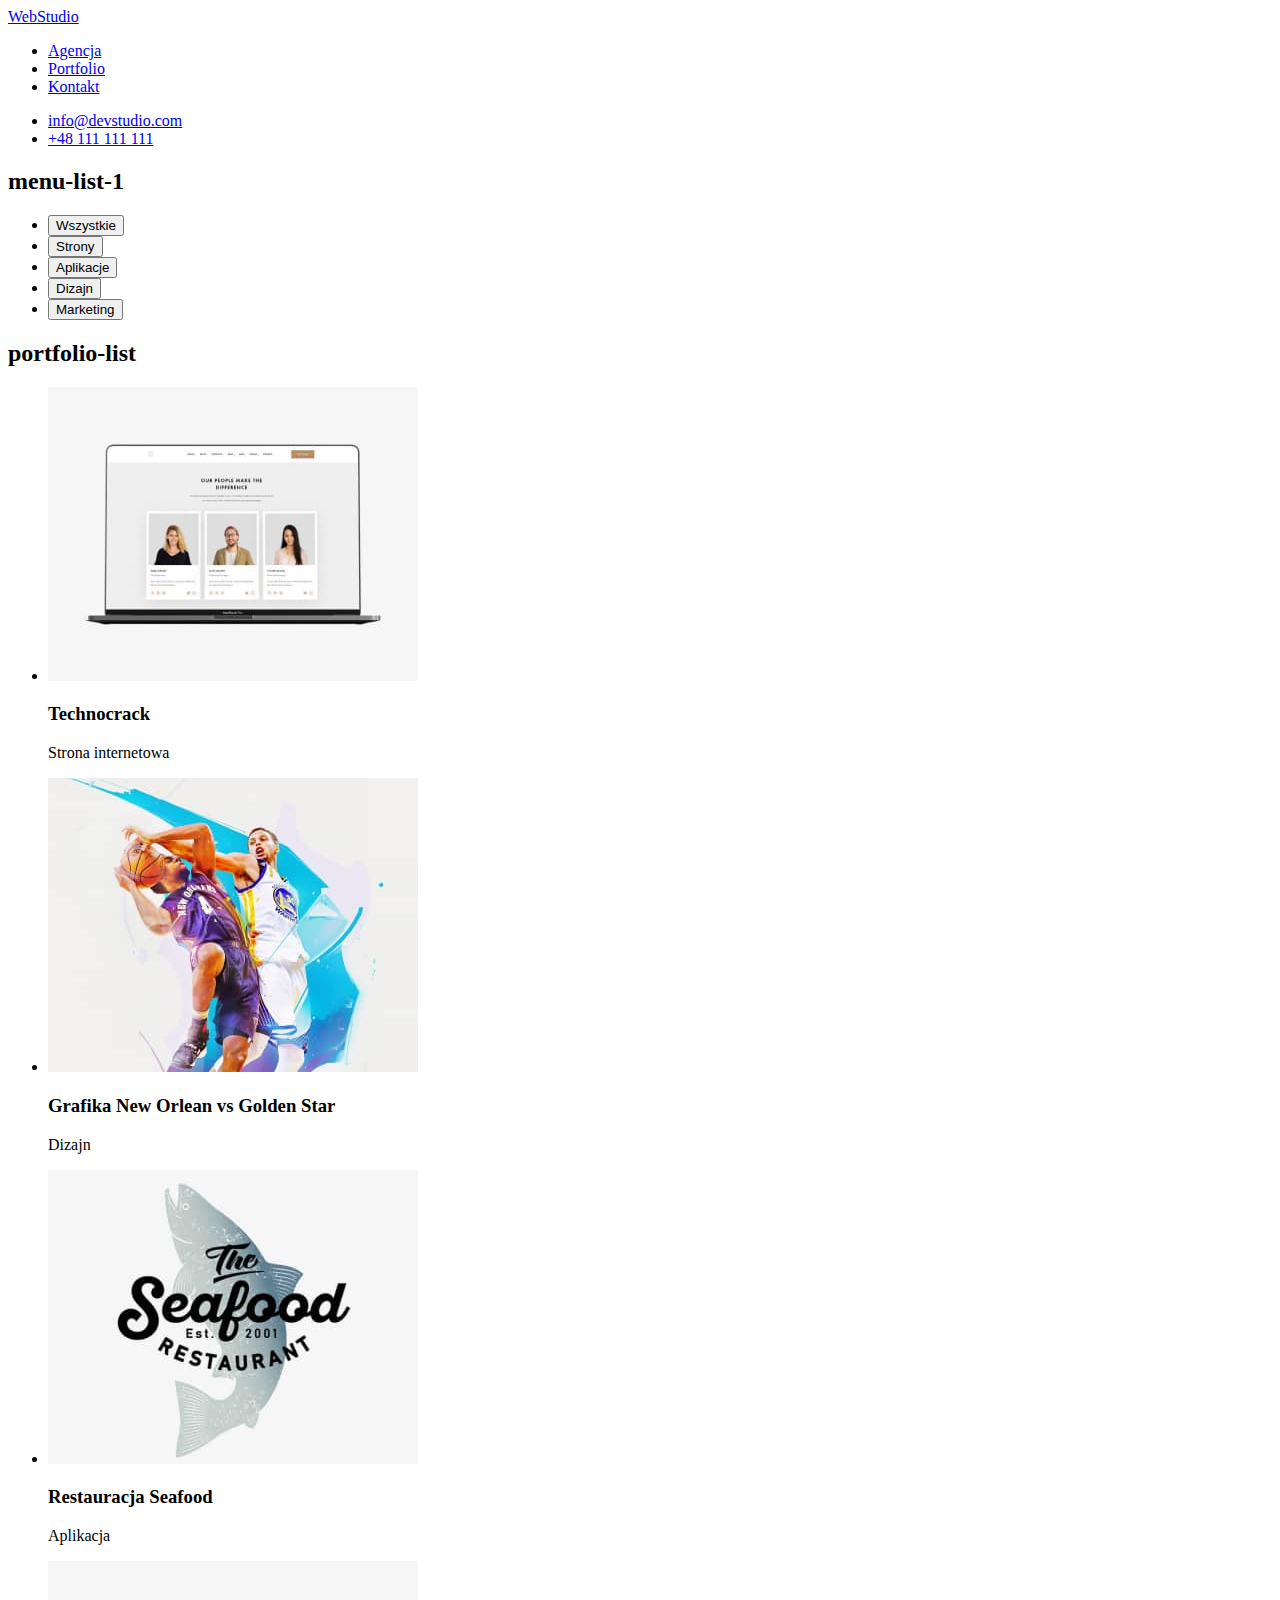
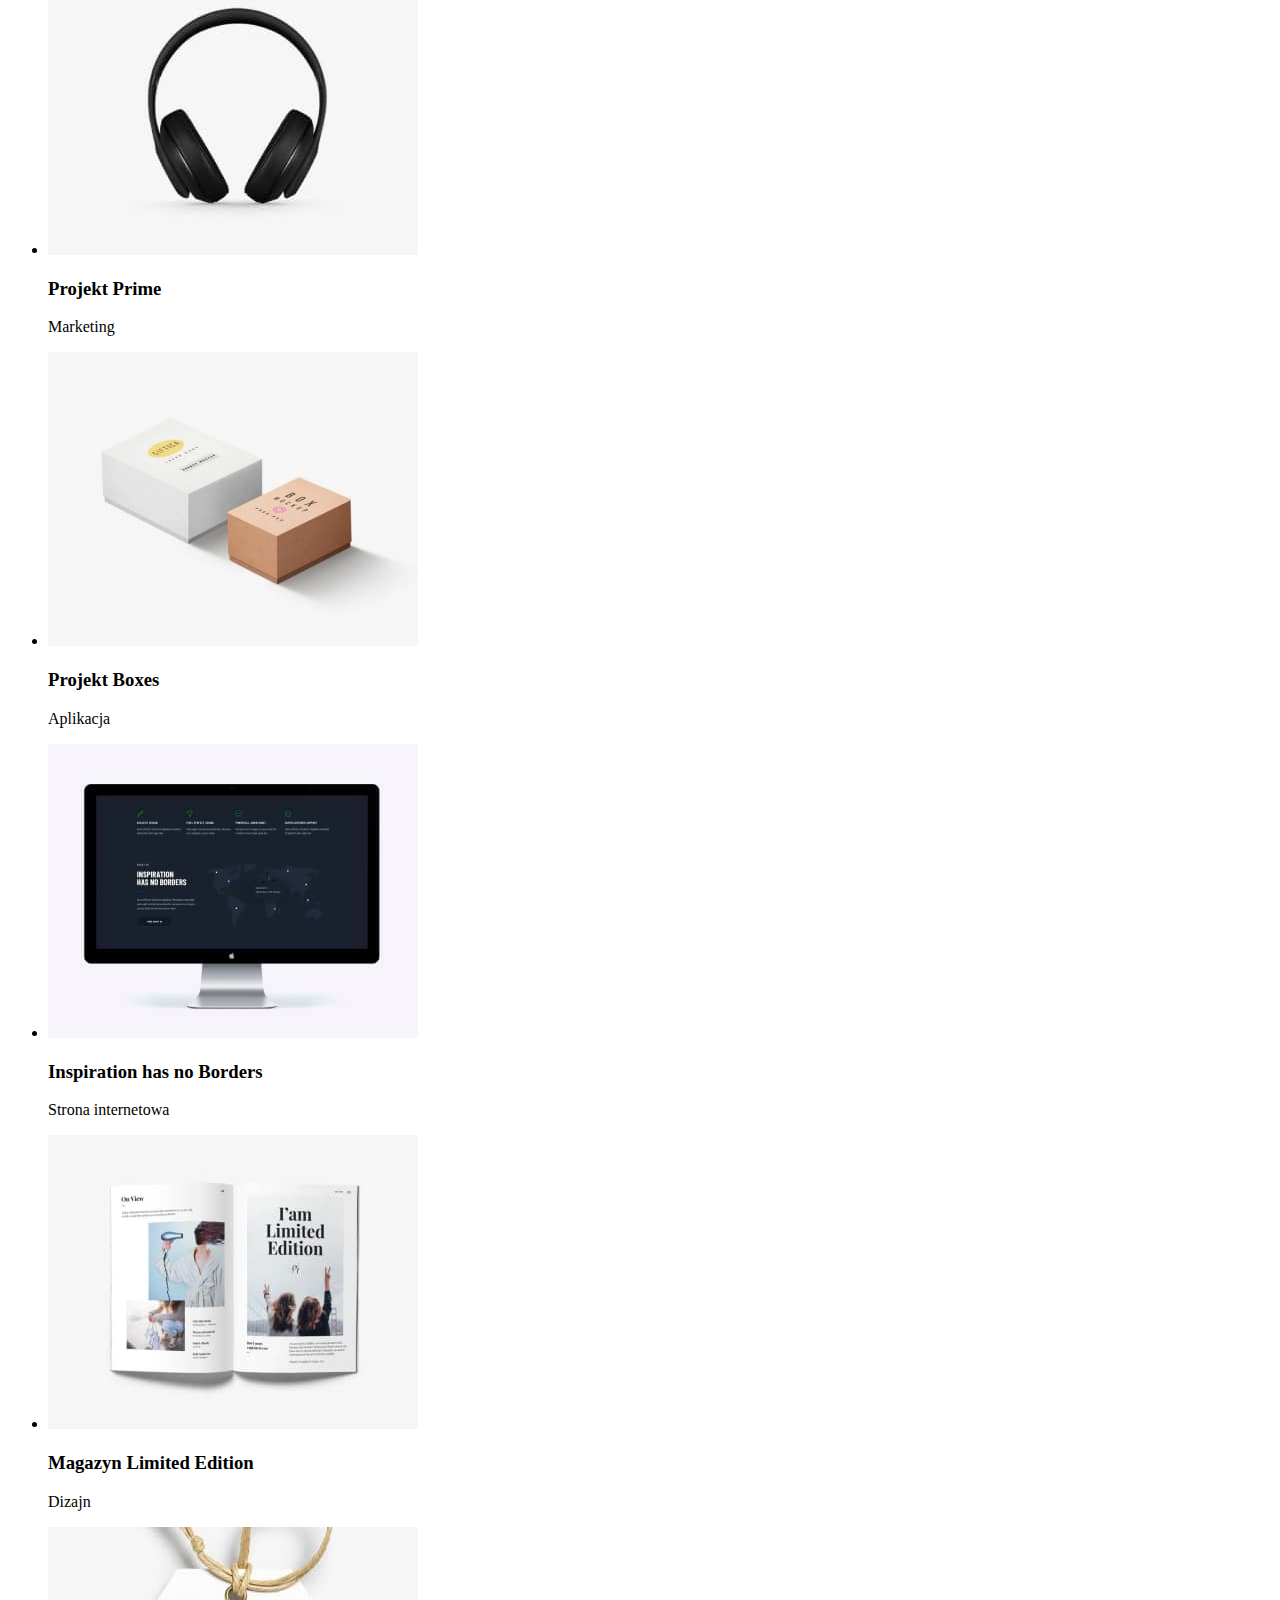
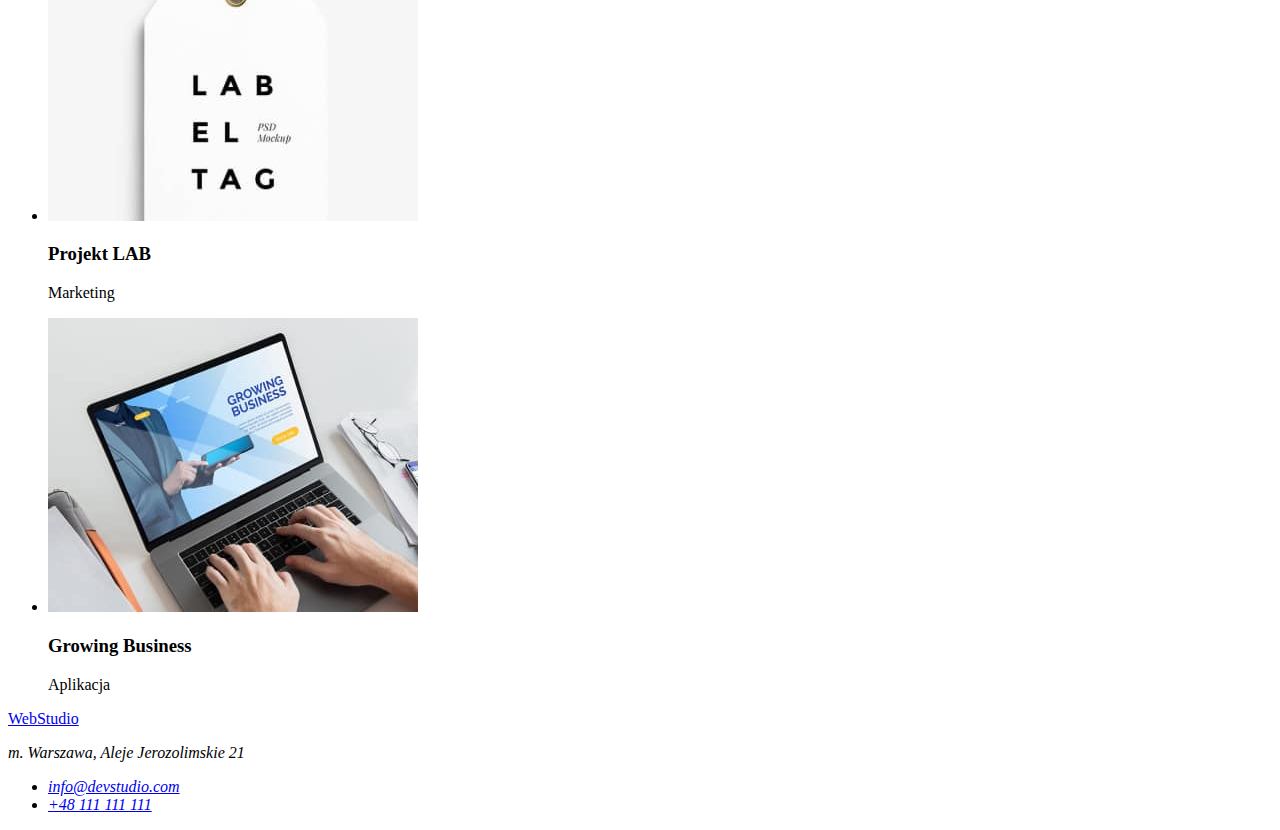
==== portfolio.html @ 41c0aff0 "HTML done" ====
<!DOCTYPE html>
<html lang="pl">
<head>
    <meta charset="UTF-8">
    <meta http-equiv="X-UA-Compatible" content="IE=edge">
    <meta name="viewport" content="width=device-width, initial-scale=1.0">
    <title>Portfolio</title>
    <link rel="stylesheet" href="./styles.css"/>
</head>
<body>
    <header>
        <a href="http://127.0.0.1:5500/index.html">WebStudio</a>
        <nav>
            <ul>
                <li><a href="#">Agencja</a></li>
                <li><a href="http://127.0.0.1:5500/portfolio.html">Portfolio</a></li>
                <li><a href="#">Kontakt</a></li>
            </ul>
        </nav>
            <ul>
            <li><a href="mailto:info@devstudio.com">info@devstudio.com</a></li>
            <li><a href="tel:+48111111111">+48 111 111 111</a></li>
            </ul>
        
    </header>

    <main>
        <section>
            <h2>menu-list-1</h2>
            <ul>
                <li><button type="button">Wszystkie</button></li>
                <li><button type="button">Strony</button></li>
                <li><button type="button">Aplikacje</button></li>
                <li><button type="button">Dizajn</button></li>
                <li><button type="button">Marketing</button></li>
            </ul>
        </section>
        <section>
            <h2>portfolio-list</h2>
            <ul>
                <li>
                    <img src="./images/img11.jpg"
                    alt="Ekran komputera"
                    width="370"
                    height="294"/>
                    <h3>Technocrack</h3>
                    <p>Strona internetowa</p>
                </li>
                <li>
                    <img src="./images/img12.jpg"
                    alt="Pojedynek koszykarski"
                    width="370"
                    height="294"/>
                    <h3>Grafika New Orlean vs Golden Star</h3>
                    <p>Dizajn</p>
                </li>
                <li>
                    <img src="./images/img13.jpg"
                    alt="Logo rybnej restauracji"
                    width="370"
                    height="294"/>
                    <h3>Restauracja Seafood</h3>
                    <p>Aplikacja</p>
                </li>
                <li>
                    <img src="./images/img14.jpg"
                    alt="Słuchawki"
                    width="370"
                    height="294"/>
                    <h3>Projekt Prime</h3>
                    <p>Marketing</p>
                </li>
                <li>
                    <img src="./images/img15.jpg"
                    alt="Dwa kartony"
                    width="370"
                    height="294"/>
                    <h3>Projekt Boxes</h3>
                    <p>Aplikacja</p>
                </li>
                <li>
                    <img src="./images/img16.jpg"
                    alt="Monitor"
                    width="370"
                    height="294"/>
                    <h3>Inspiration has no Borders</h3>
                    <p>Strona internetowa</p>
                </li>
                <li>
                    <img src="./images/img17.jpg"
                    alt="Dwie strony czasopisma"
                    width="370"
                    height="294"/>
                    <h3>Magazyn Limited Edition</h3>
                    <p>Dizajn</p>
                </li>
                <li>
                    <img src="./images/img18.jpg"
                    alt="Zawieszka Projektu Lab"
                    width="370"
                    height="294"/>
                    <h3>Projekt LAB</h3>
                    <p>Marketing</p>
                </li>
                <li>
                    <img src="./images/img19.jpg"
                    alt="Praca przy laptopie"
                    width="370"
                    height="294"/>
                    <h3>Growing Business</h3>
                    <p>Aplikacja</p>
                </li>
            </ul>
        </section>
    </main>

    <footer>
        <a href="#">WebStudio</a>
        <address>
        <p>m. Warszawa, Aleje Jerozolimskie 21</p>
        <ul>
            <li><a href="mailto:info@devstudio.com">info@devstudio.com</a></li>
            <li><a href="tel:+48111111111">+48 111 111 111</a></li>
        </ul>
        </address>
    </footer>

</body>
</html>
---- styles.css ----
body{
    font-family: Roboto;
}
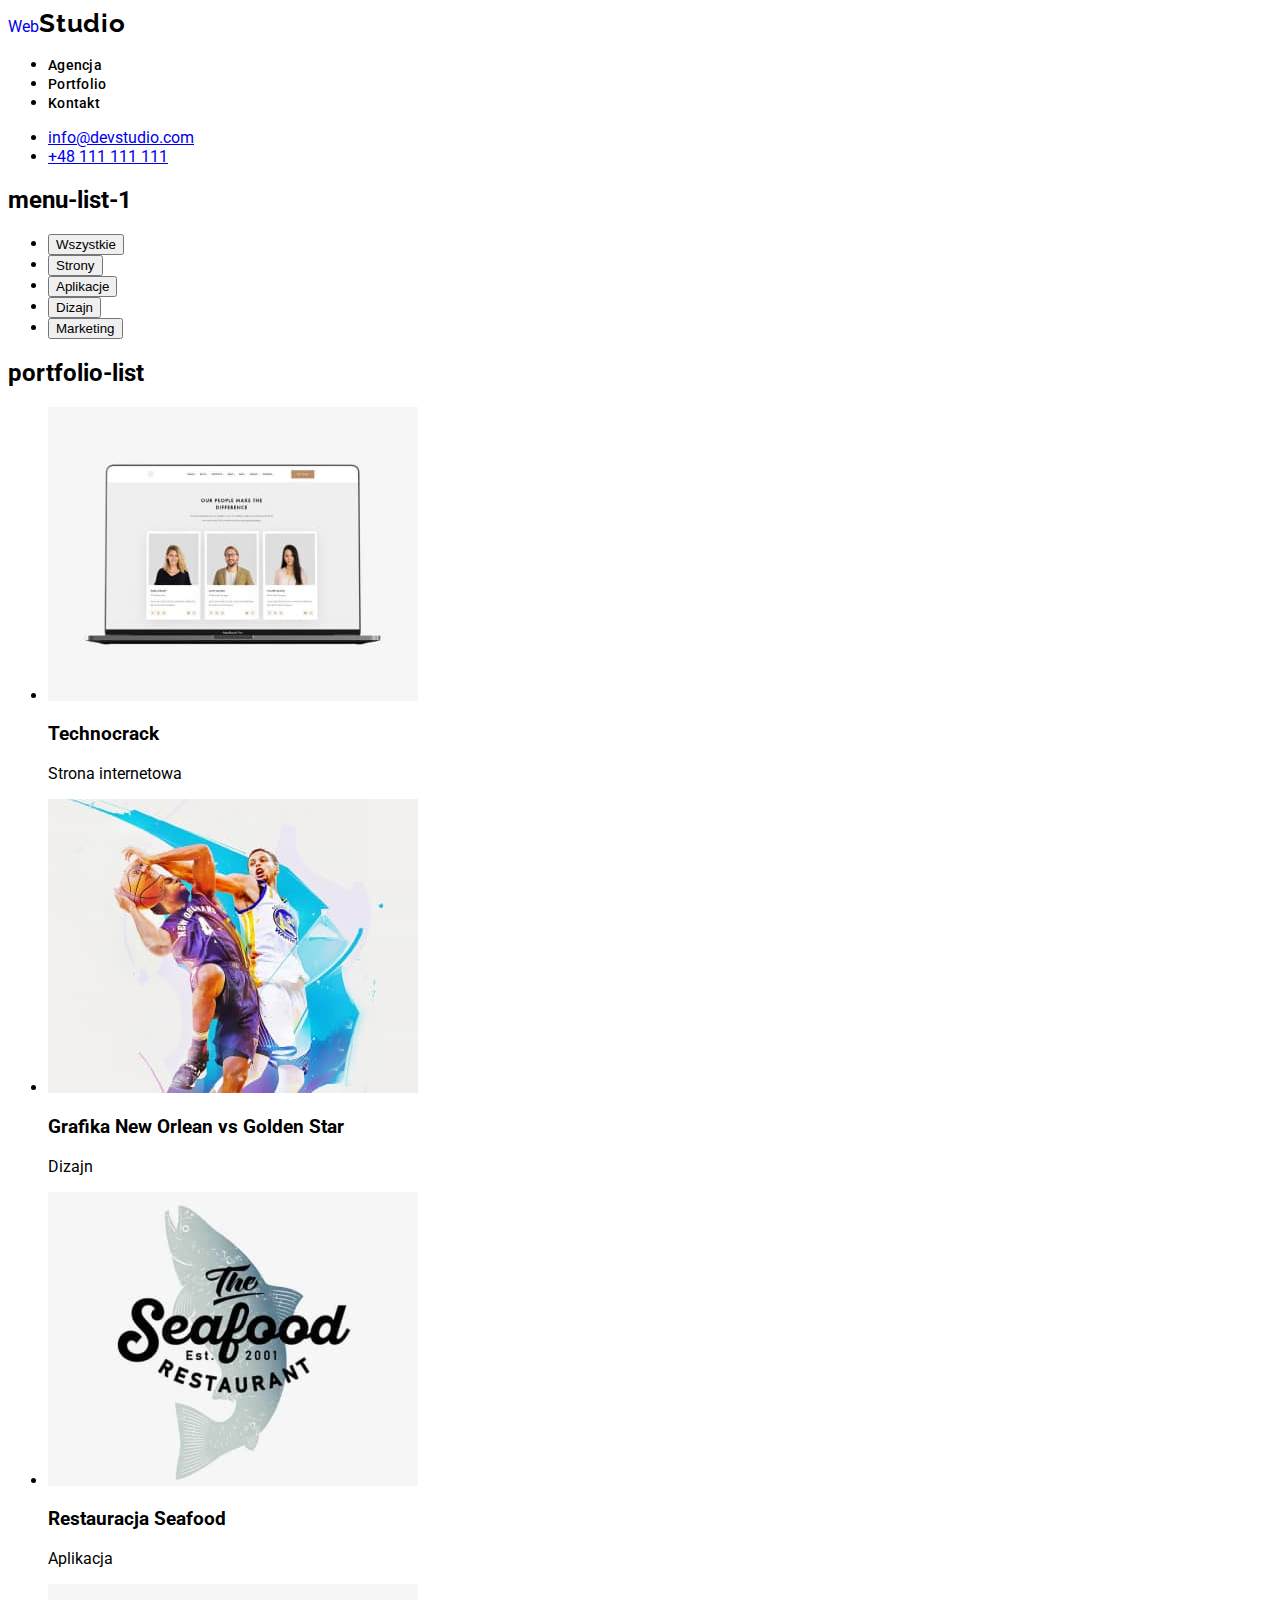
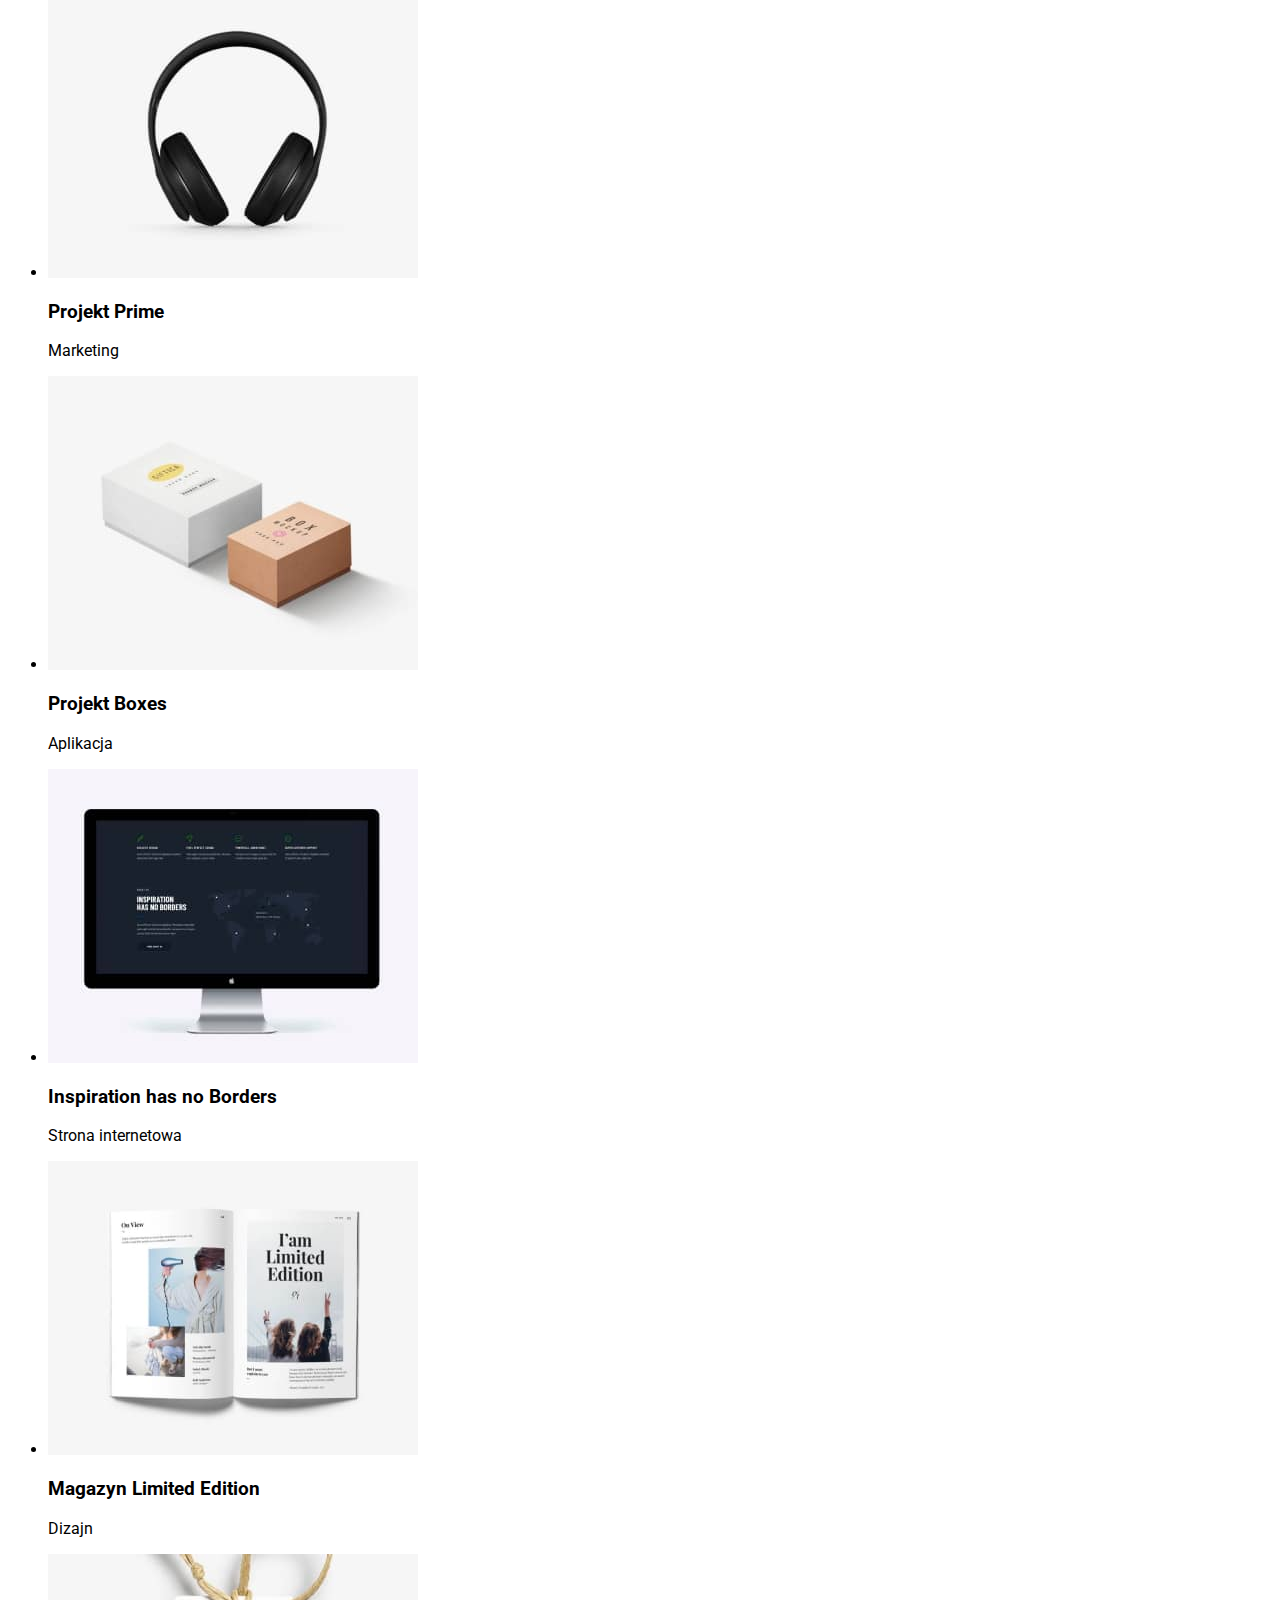
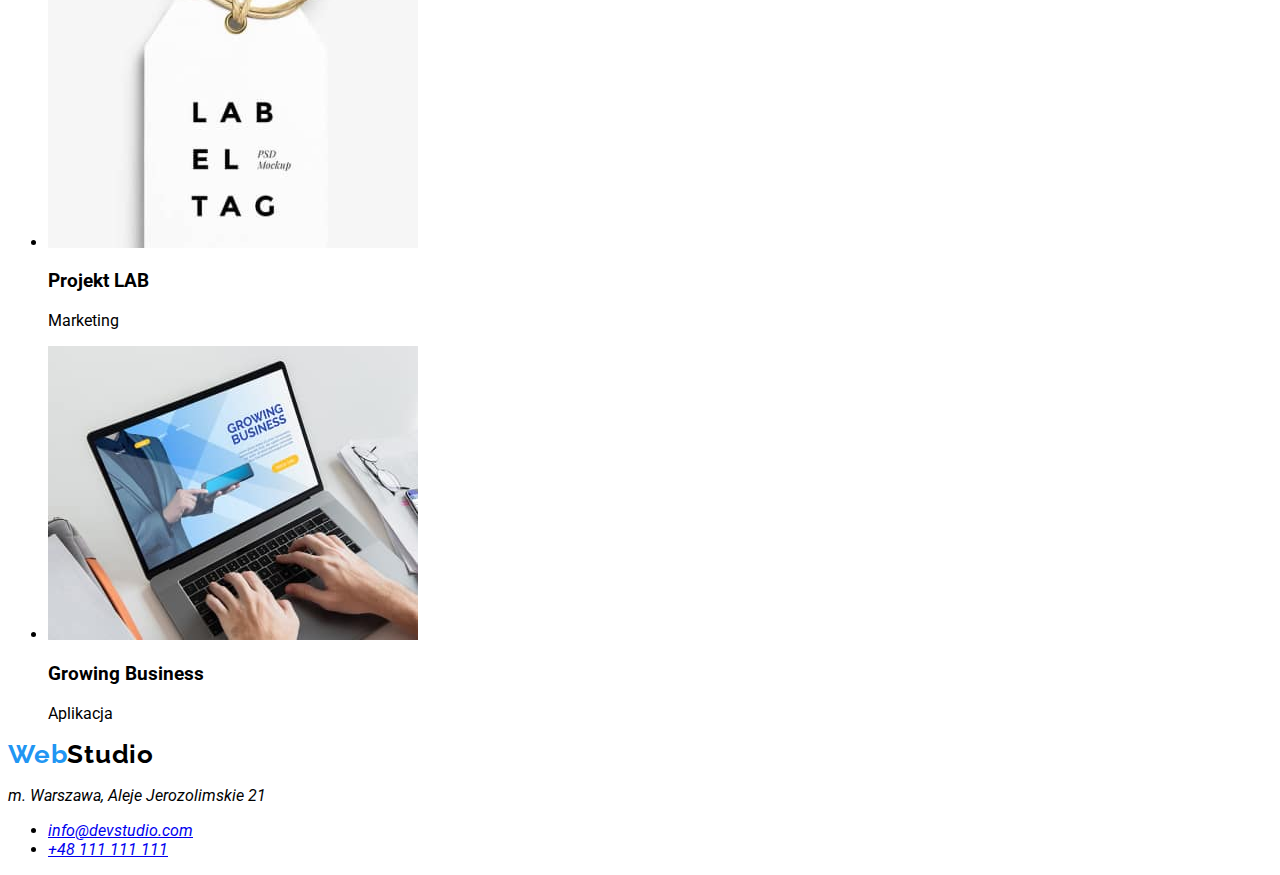
==== commit 3690216d: "I need more time" ====
--- a/portfolio.html
+++ b/portfolio.html
@@ -5,16 +5,20 @@
     <meta http-equiv="X-UA-Compatible" content="IE=edge">
     <meta name="viewport" content="width=device-width, initial-scale=1.0">
     <title>Portfolio</title>
+    <link rel="preconnect" href="https://fonts.googleapis.com">
+<link rel="preconnect" href="https://fonts.gstatic.com" crossorigin>
+<link href="https://fonts.googleapis.com/css2?family=Raleway:wght@700&family=Roboto:wght@400;500;700;900&display=swap" rel="stylesheet"> 
     <link rel="stylesheet" href="./styles.css"/>
 </head>
 <body>
     <header>
-        <a href="http://127.0.0.1:5500/index.html">WebStudio</a>
+        <a class="logo" href="http://127.0.0.1:5500/index.html">
+            <span="web">Web</span><span class="studio">Studio</span></a>
         <nav>
             <ul>
-                <li><a href="#">Agencja</a></li>
-                <li><a href="http://127.0.0.1:5500/portfolio.html">Portfolio</a></li>
-                <li><a href="#">Kontakt</a></li>
+                <li><a class="navigation" href="#">Agencja</a></li>
+                <li><a class="navigation"href="http://127.0.0.1:5500/portfolio.html">Portfolio</a></li>
+                <li><a class="navigation"href="#">Kontakt</a></li>
             </ul>
         </nav>
             <ul>
@@ -115,7 +119,9 @@
     </main>
 
     <footer>
-        <a href="#">WebStudio</a>
+        <a class="logo" href="http://127.0.0.1:5500/index.html">
+            <span class="web">Web</span><span class="studio">Studio</span></a>
+        
         <address>
         <p>m. Warszawa, Aleje Jerozolimskie 21</p>
         <ul>
--- a/styles.css
+++ b/styles.css
@@ -1,3 +1,75 @@
 body{
-    font-family: Roboto;
-}+    font-family: 'Roboto', sans-serif;
+    color:black;
+}
+.headering{
+    background-color: #ECECEC;
+}
+
+.logo{
+    text-decoration: none;
+}
+.web{
+font-family: 'Raleway', sans-serif;
+font-size: 26px ;
+font-weight: 700 ;
+color: #2196F3;
+line-height: 31px;
+letter-spacing: 0.03em;
+text-align: left;
+}
+
+.studio{
+font-family: 'Raleway', sans-serif;
+font-weight: 700;
+font-size: 26px;
+line-height: 31px;
+letter-spacing: 0.03em;
+text-align: left;
+color:black;
+}
+
+.navigation{
+font-family: 'Roboto', sans-serif;
+font-weight: 500;
+font-size: 14px;
+line-height: 16px;
+letter-spacing: 0.02em;
+color:black;
+text-decoration: none;
+}
+
+.navigation:hover, 
+.navigation:focus{
+color:#2196F3;
+}
+.kontakt{
+font-family:'Roboto', sans-serif ;
+font-weight: 500;
+font-size: 14px;
+line-height: 16px;
+letter-spacing: 0.02em;
+color:black;
+text-decoration: none;
+}
+
+.kontakt:hover, .kontakt:focus{
+ color:#2196F3;   
+}
+
+.theme{
+    background-color: #2F303A;;
+}
+.theme-1{
+font-family: 'Roboto', sans-serif;
+font-weight: 900;
+font-size: 44px;
+line-height: 60px;
+text-align: center;
+letter-spacing: 0.06em;
+color:#FFFFFF;  
+}
+
+    font-family: 'Raleway', sans-serif;
+
+    font-family: 'Roboto', sans-serif;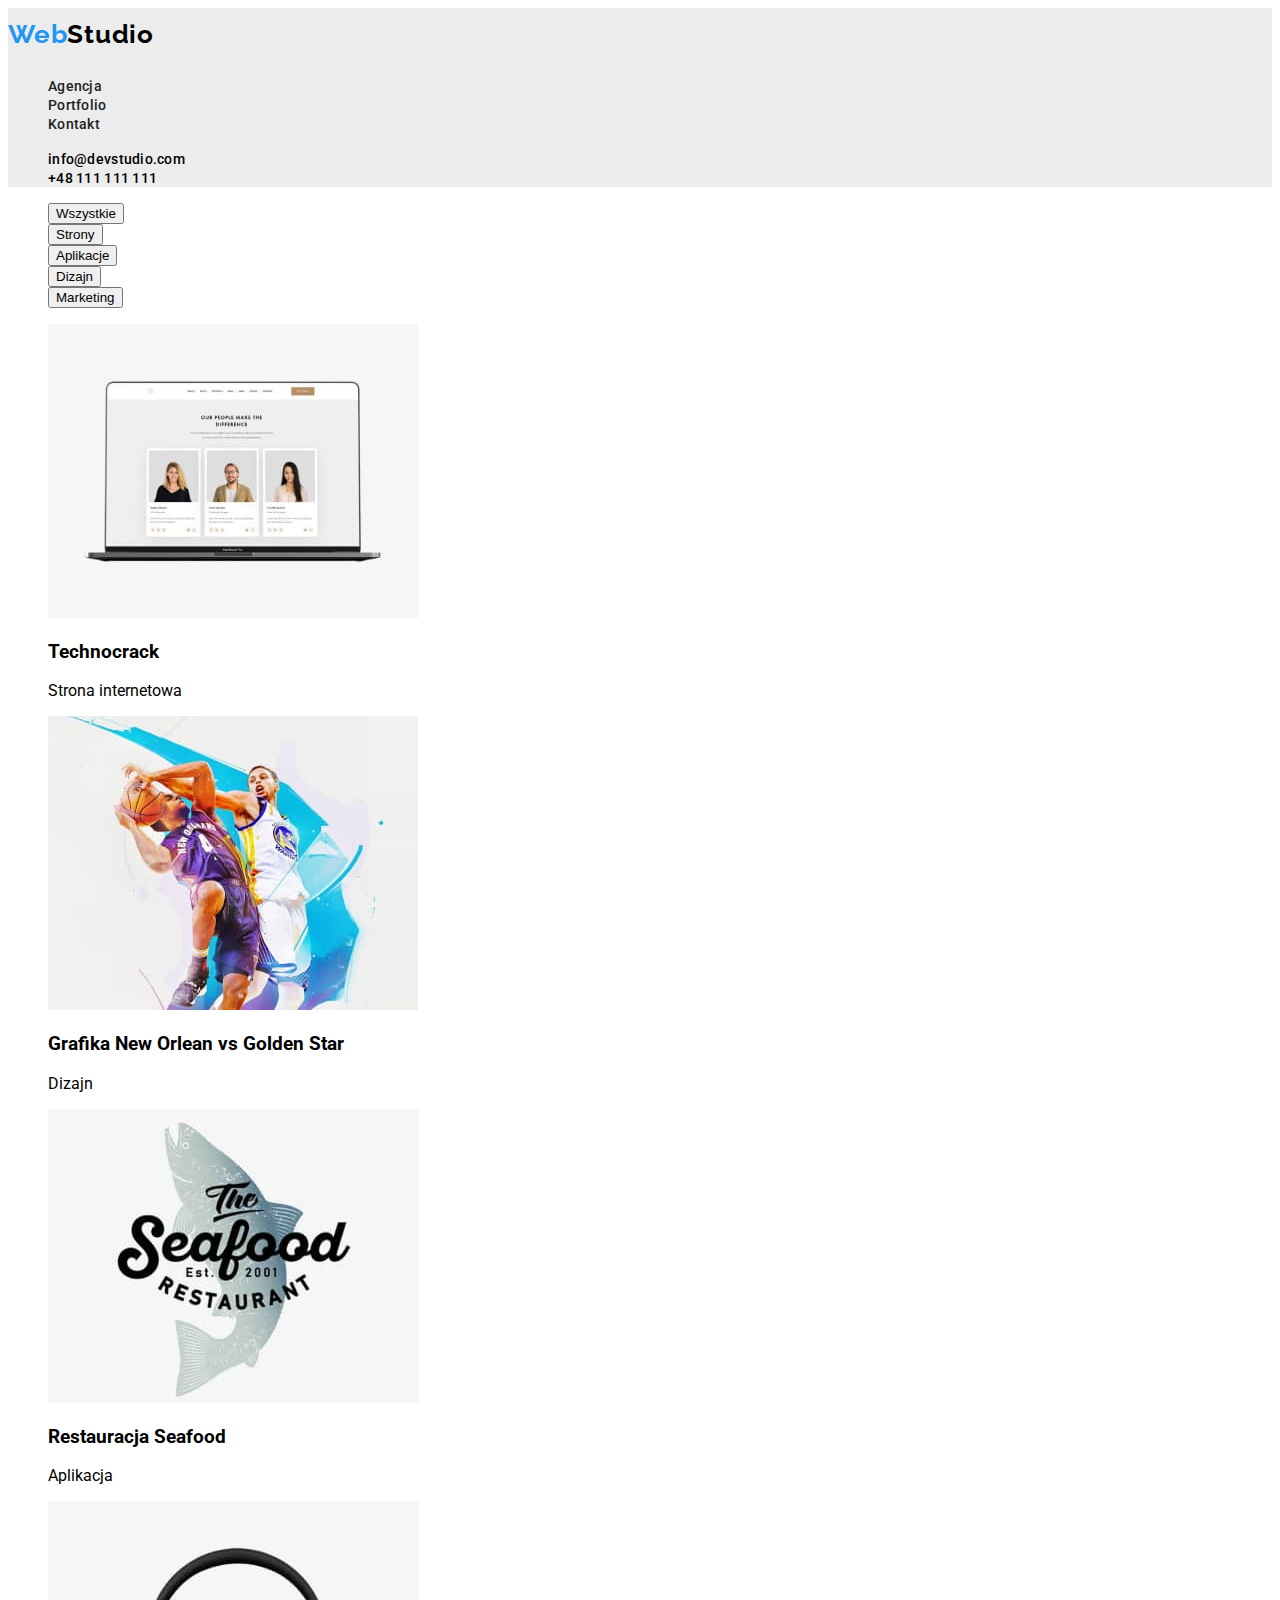
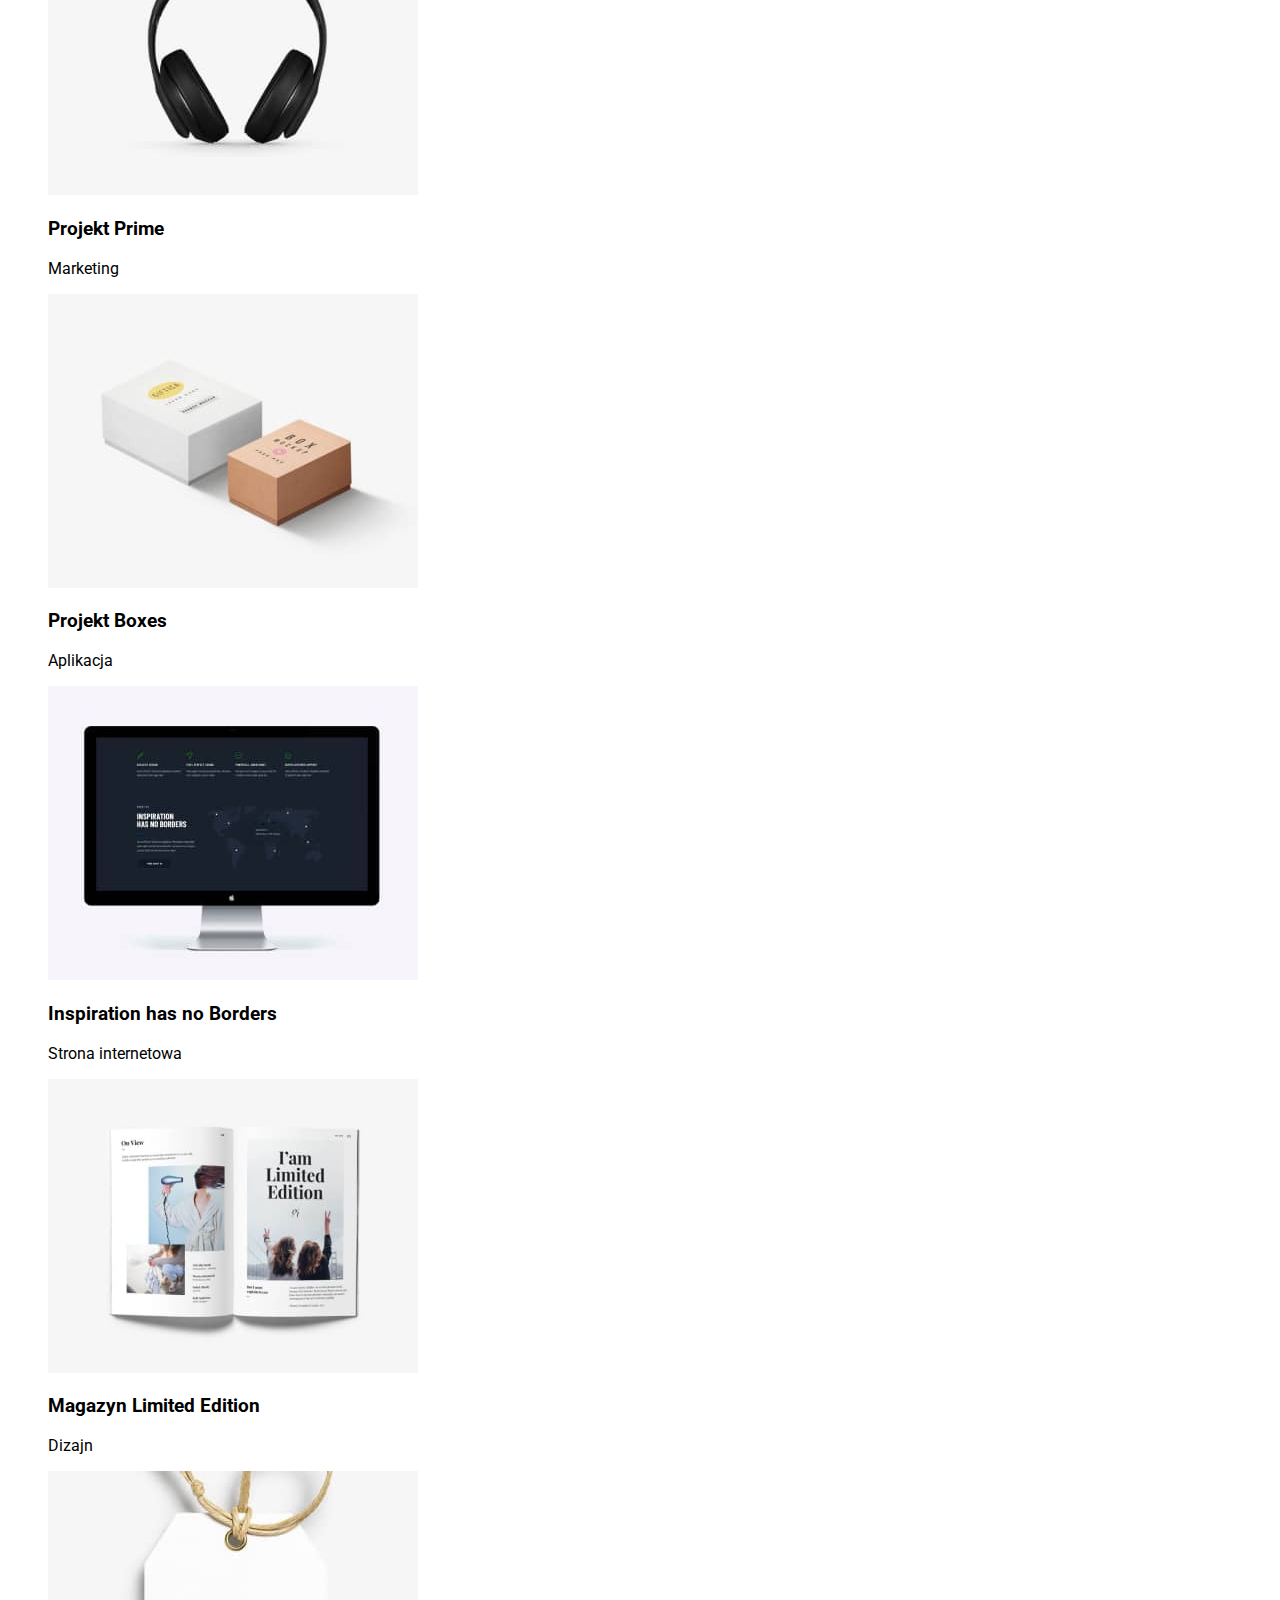
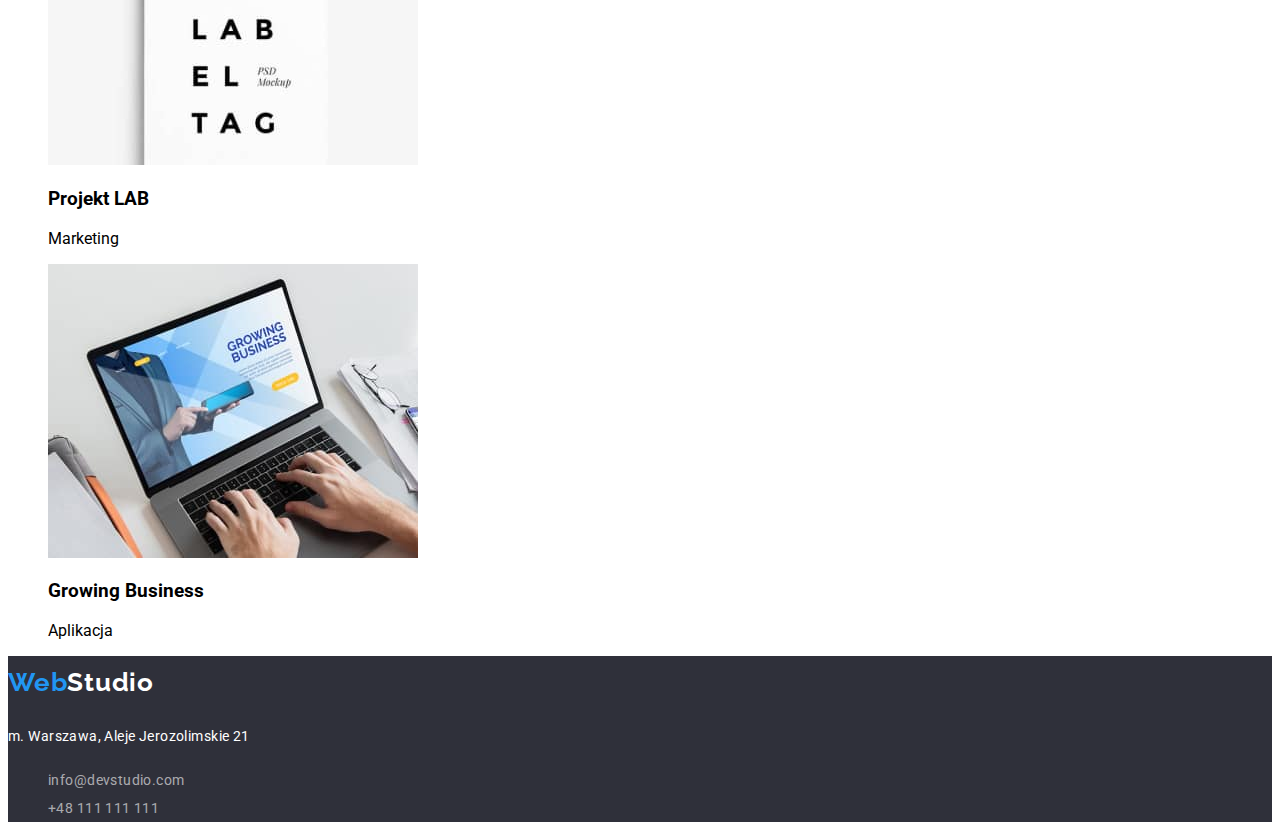
==== commit ee37b590: "almoust" ====
--- a/portfolio.html
+++ b/portfolio.html
@@ -11,27 +11,27 @@
     <link rel="stylesheet" href="./styles.css"/>
 </head>
 <body>
-    <header>
-        <a class="logo" href="http://127.0.0.1:5500/index.html">
-            <span="web">Web</span><span class="studio">Studio</span></a>
+    <header class="headering">
+        <a class="logo" href="./index.html">
+            <span class="web">Web</span><span class="studio">Studio</span></a>
         <nav>
-            <ul>
+            <ul class="list">
                 <li><a class="navigation" href="#">Agencja</a></li>
-                <li><a class="navigation"href="http://127.0.0.1:5500/portfolio.html">Portfolio</a></li>
-                <li><a class="navigation"href="#">Kontakt</a></li>
+                <li><a class="navigation" href="./portfolio.html">Portfolio</a></li>
+                <li><a class="navigation" href="#">Kontakt</a></li>
             </ul>
         </nav>
-            <ul>
-            <li><a href="mailto:info@devstudio.com">info@devstudio.com</a></li>
-            <li><a href="tel:+48111111111">+48 111 111 111</a></li>
+            <ul class="list">
+            <li><a class="kontakt" href="mailto:info@devstudio.com">info@devstudio.com</a></li>
+            <li><a class="kontakt" href="tel:+48111111111">+48 111 111 111</a></li>
             </ul>
         
     </header>
 
     <main>
         <section>
-            <h2>menu-list-1</h2>
-            <ul>
+            <h2 class="invisible">menu-list-1</h2>
+            <ul class="list ">
                 <li><button type="button">Wszystkie</button></li>
                 <li><button type="button">Strony</button></li>
                 <li><button type="button">Aplikacje</button></li>
@@ -40,8 +40,8 @@
             </ul>
         </section>
         <section>
-            <h2>portfolio-list</h2>
-            <ul>
+            <h2 class="invisible">portfolio-list</h2>
+            <ul class="list">
                 <li>
                     <img src="./images/img11.jpg"
                     alt="Ekran komputera"
@@ -118,15 +118,15 @@
         </section>
     </main>
 
-    <footer>
-        <a class="logo" href="http://127.0.0.1:5500/index.html">
-            <span class="web">Web</span><span class="studio">Studio</span></a>
+    <footer class="theme">
+        <a class="logo" href="./index.html">
+            <span class="web">Web</span><span class="studio-2">Studio</span></a>
         
         <address>
-        <p>m. Warszawa, Aleje Jerozolimskie 21</p>
-        <ul>
-            <li><a href="mailto:info@devstudio.com">info@devstudio.com</a></li>
-            <li><a href="tel:+48111111111">+48 111 111 111</a></li>
+        <p class="navigation-2">m. Warszawa, Aleje Jerozolimskie 21</p>
+        <ul class="list">
+            <li><a class="navigation-3" href="mailto:info@devstudio.com">info@devstudio.com</a></li>
+            <li><a class="navigation-3" href="tel:+48111111111">+48 111 111 111</a></li>
         </ul>
         </address>
     </footer>
--- a/styles.css
+++ b/styles.css
@@ -14,7 +14,7 @@
 font-size: 26px ;
 font-weight: 700 ;
 color: #2196F3;
-line-height: 31px;
+line-height: 2;
 letter-spacing: 0.03em;
 text-align: left;
 }
@@ -23,31 +23,47 @@
 font-family: 'Raleway', sans-serif;
 font-weight: 700;
 font-size: 26px;
-line-height: 31px;
+line-height: 2;
 letter-spacing: 0.03em;
 text-align: left;
 color:black;
+}
+
+.studio-2{
+font-family: 'Raleway', sans-serif;
+color:#FFFFFF;
+font-weight: 700;
+font-size: 26px;
+line-height: 2;
+letter-spacing: 0.03em;
+text-align: left;
+}
+
+.list {
+list-style-type: none;
 }
 
 .navigation{
 font-family: 'Roboto', sans-serif;
 font-weight: 500;
 font-size: 14px;
-line-height: 16px;
+line-height: 1,3;
 letter-spacing: 0.02em;
-color:black;
+color:#212121;
 text-decoration: none;
+cursor: pointer;
 }
 
 .navigation:hover, 
 .navigation:focus{
 color:#2196F3;
 }
+
 .kontakt{
 font-family:'Roboto', sans-serif ;
 font-weight: 500;
 font-size: 14px;
-line-height: 16px;
+line-height: 1,3;
 letter-spacing: 0.02em;
 color:black;
 text-decoration: none;
@@ -58,18 +74,89 @@
 }
 
 .theme{
-    background-color: #2F303A;;
+background-color: #2F303A;;
 }
 .theme-1{
 font-family: 'Roboto', sans-serif;
 font-weight: 900;
 font-size: 44px;
-line-height: 60px;
+line-height: 5;
 text-align: center;
 letter-spacing: 0.06em;
 color:#FFFFFF;  
 }
 
+.invisible{
+display:none;
+}
+
+.lorem1{
+font-family: 'Roboto', sans-serif;
+font-weight: 700;
+font-size: 14px;
+line-height: 1,2;
+letter-spacing: 0.03em;
+color: #212121;
+}
+
+.lorem2{
+font-family: 'Roboto', sans-serif;
+font-size: 14px;
+line-height: 1,3;
+letter-spacing: 0.03em;
+color: #757575;
+}
+
+.part-1{
+font-family: 'Roboto', sans-serif;
+font-weight: 700;
+font-size: 36px;
+line-height: 2px;
+text-align: center;
+letter-spacing: 0.03em;
+color: #212121;
+}
+
+.name{
+font-family: 'Roboto', sans-serif;
+font-weight: 500;
+font-size: 16px;
+line-height: 1,8;
+letter-spacing: 0.03em;
+color: #212121;
+}
+
+.position-1{
+font-family: 'Roboto', sans-serif;
+font-size: 16px;
+line-height: 1,8;
+letter-spacing: 0.03em;
+color: #757575;
+}
+
+.navigation-2{
+font-family: 'Roboto', sans-serif;
+font-style: normal;
+font-size: 14px;
+line-height: 2;
+letter-spacing: 0.03em;
+color:#FFFFFF;
+text-decoration: none;
+}
+
+.navigation-3 {
+font-family: 'Roboto', sans-serif;
+font-style: normal;
+font-size: 14px;
+line-height: 2;
+letter-spacing: 0.03em;
+color:rgba(255, 255, 255, 0.6);
+text-decoration: none;
+}
+.navigation-3:hover, .navigation-3:focus{
+color:#2196F3; 
+}
+
     font-family: 'Raleway', sans-serif;
 
     font-family: 'Roboto', sans-serif;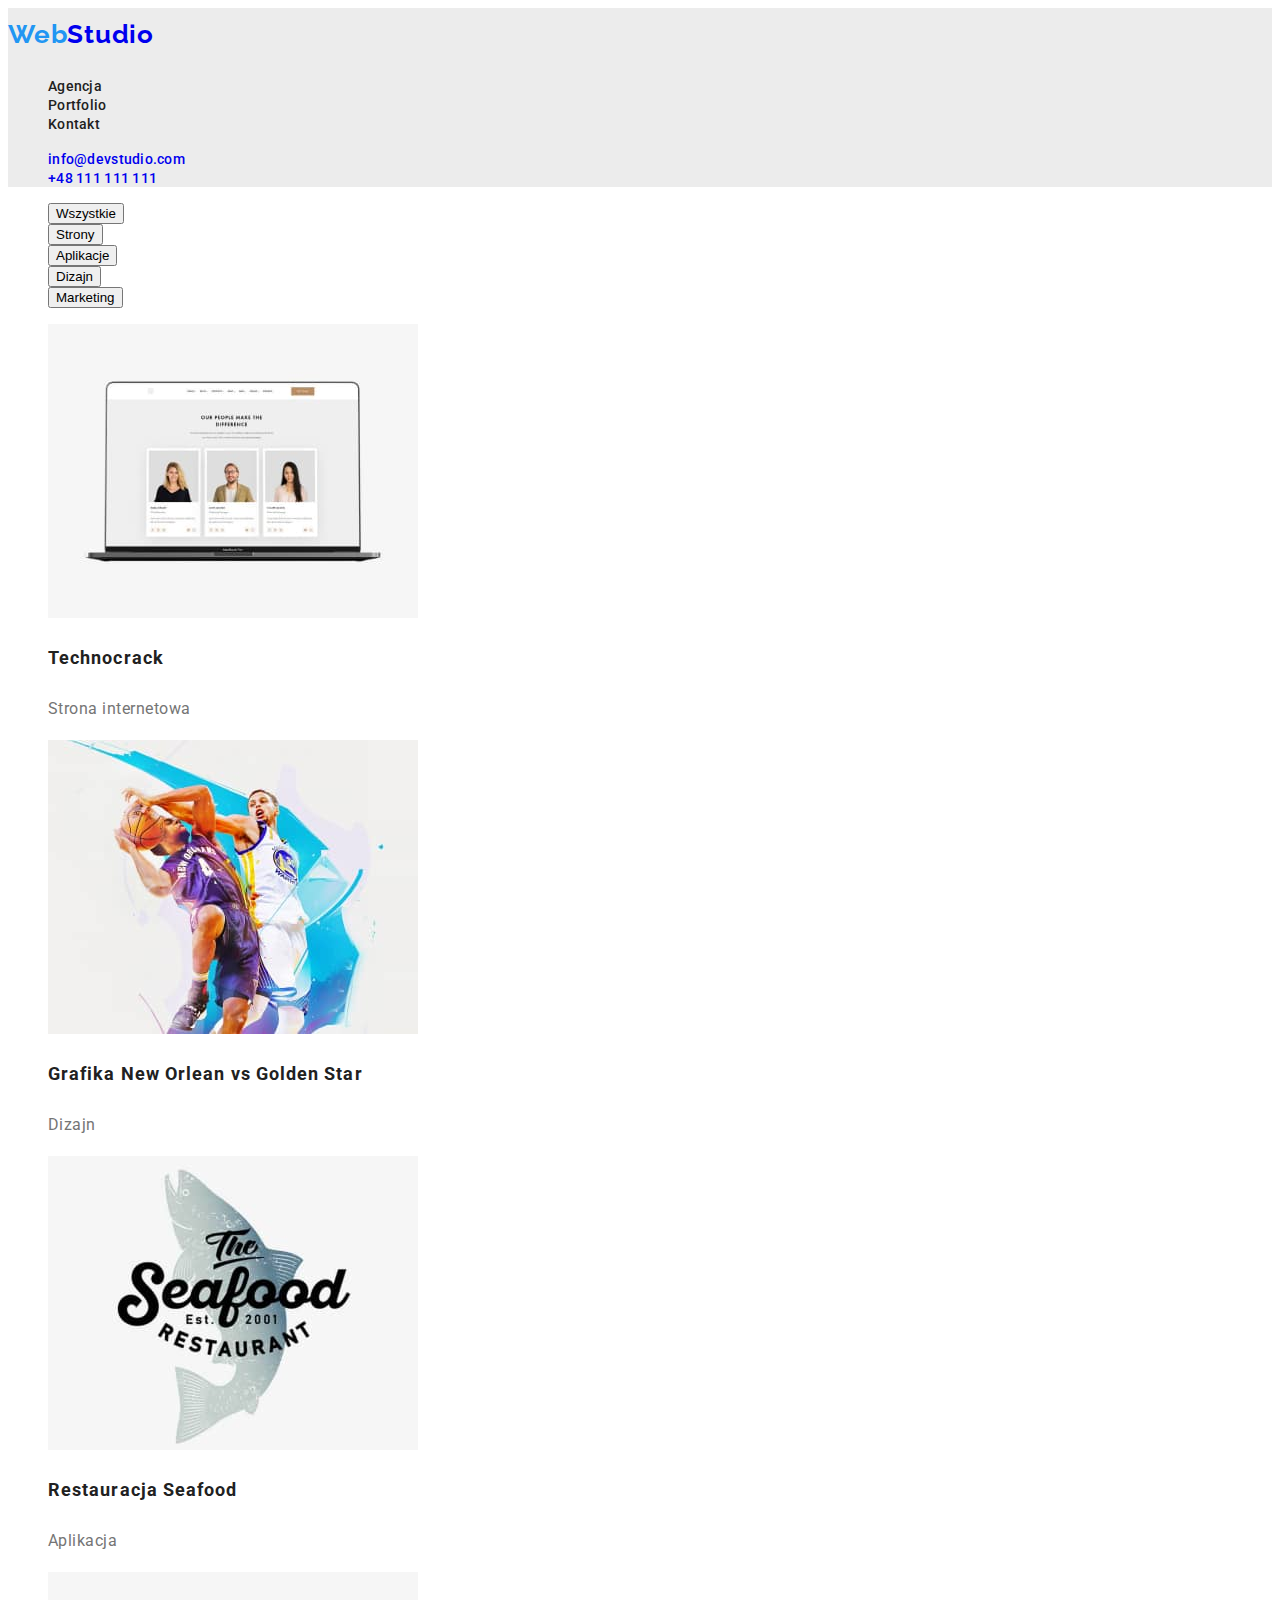
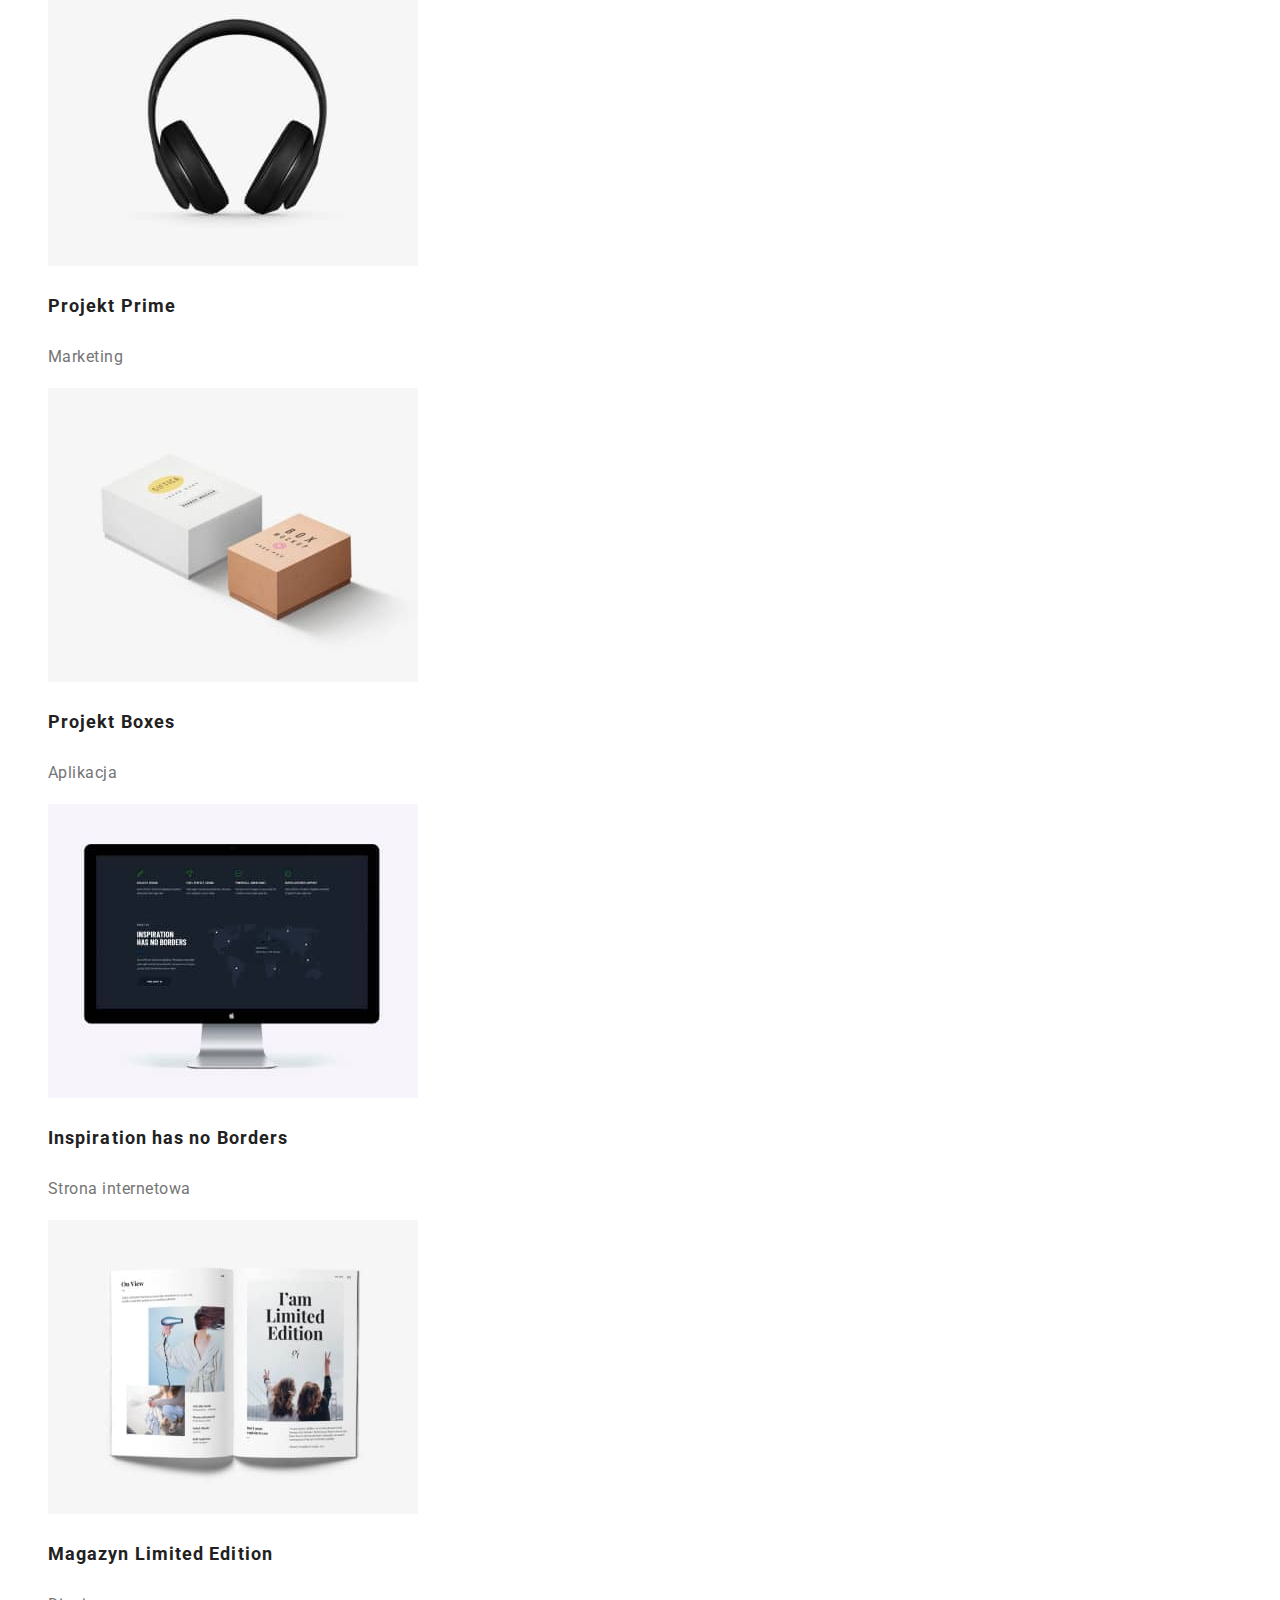
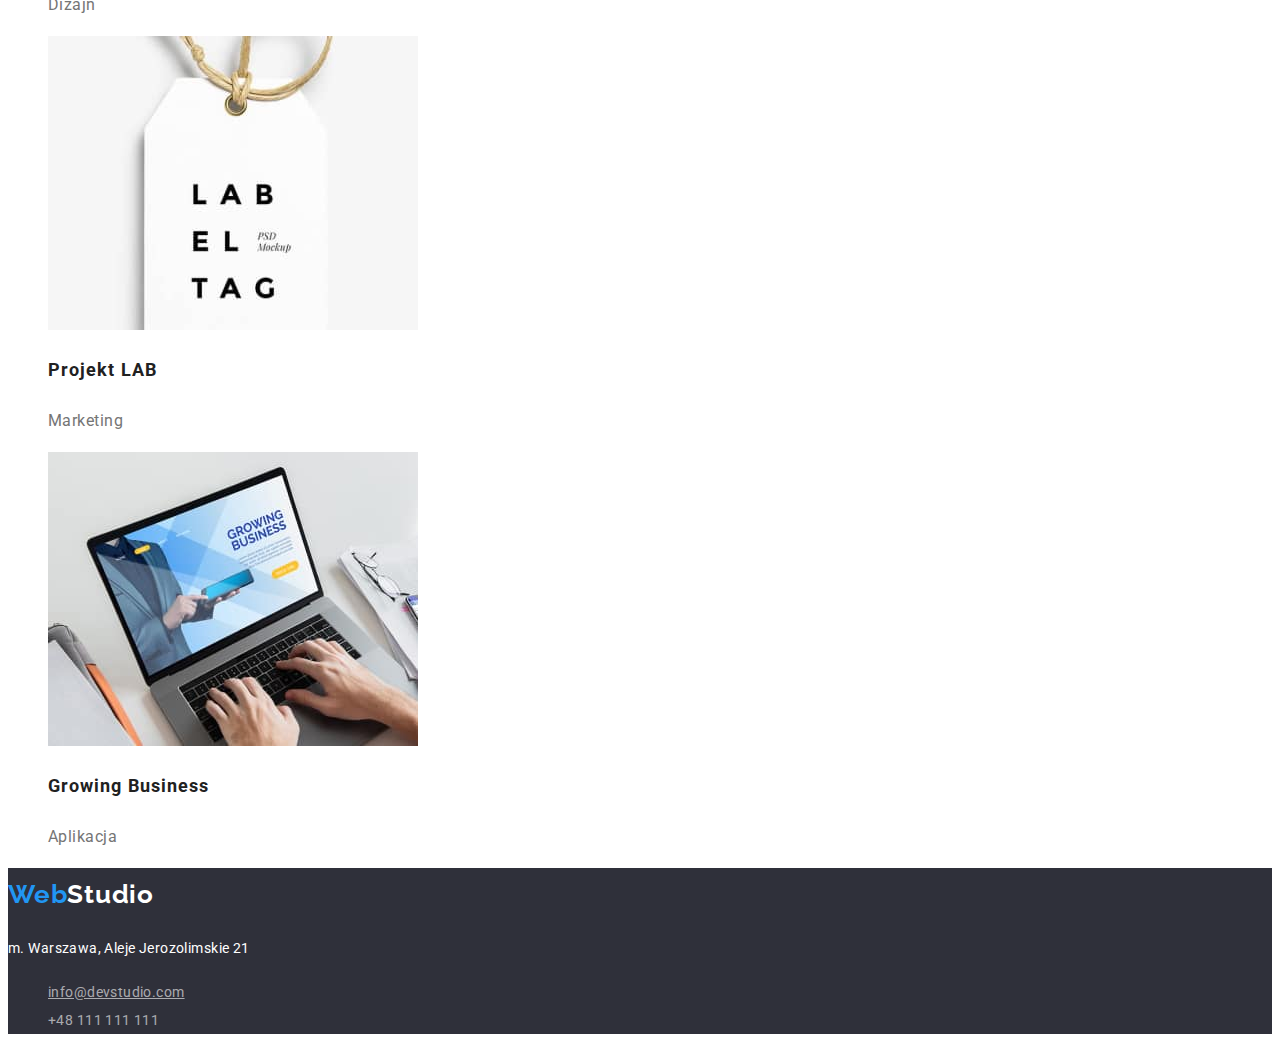
==== commit cefb69bd: "next day" ====
--- a/portfolio.html
+++ b/portfolio.html
@@ -47,72 +47,72 @@
                     alt="Ekran komputera"
                     width="370"
                     height="294"/>
-                    <h3>Technocrack</h3>
-                    <p>Strona internetowa</p>
+                    <h3 class="name-2">Technocrack</h3>
+                    <p class="position-2">Strona internetowa</p>
                 </li>
                 <li>
                     <img src="./images/img12.jpg"
                     alt="Pojedynek koszykarski"
                     width="370"
                     height="294"/>
-                    <h3>Grafika New Orlean vs Golden Star</h3>
-                    <p>Dizajn</p>
+                    <h3 class="name-2">Grafika New Orlean vs Golden Star</h3>
+                    <p class="position-2">Dizajn</p>
                 </li>
                 <li>
                     <img src="./images/img13.jpg"
                     alt="Logo rybnej restauracji"
                     width="370"
                     height="294"/>
-                    <h3>Restauracja Seafood</h3>
-                    <p>Aplikacja</p>
+                    <h3 class="name-2">Restauracja Seafood</h3>
+                    <p class="position-2">Aplikacja</p>
                 </li>
                 <li>
                     <img src="./images/img14.jpg"
                     alt="Słuchawki"
                     width="370"
                     height="294"/>
-                    <h3>Projekt Prime</h3>
-                    <p>Marketing</p>
+                    <h3 class="name-2">Projekt Prime</h3>
+                    <p class="position-2">Marketing</p>
                 </li>
                 <li>
                     <img src="./images/img15.jpg"
                     alt="Dwa kartony"
                     width="370"
                     height="294"/>
-                    <h3>Projekt Boxes</h3>
-                    <p>Aplikacja</p>
+                    <h3 class="name-2">Projekt Boxes</h3>
+                    <p class="position-2">Aplikacja</p>
                 </li>
                 <li>
                     <img src="./images/img16.jpg"
                     alt="Monitor"
                     width="370"
                     height="294"/>
-                    <h3>Inspiration has no Borders</h3>
-                    <p>Strona internetowa</p>
+                    <h3 class="name-2">Inspiration has no Borders</h3>
+                    <p class="position-2">Strona internetowa</p>
                 </li>
                 <li>
                     <img src="./images/img17.jpg"
                     alt="Dwie strony czasopisma"
                     width="370"
                     height="294"/>
-                    <h3>Magazyn Limited Edition</h3>
-                    <p>Dizajn</p>
+                    <h3 class="name-2">Magazyn Limited Edition</h3>
+                    <p class="position-2">Dizajn</p>
                 </li>
                 <li>
                     <img src="./images/img18.jpg"
                     alt="Zawieszka Projektu Lab"
                     width="370"
                     height="294"/>
-                    <h3>Projekt LAB</h3>
-                    <p>Marketing</p>
+                    <h3 class="name-2">Projekt LAB</h3>
+                    <p class="position-2">Marketing</p>
                 </li>
                 <li>
                     <img src="./images/img19.jpg"
                     alt="Praca przy laptopie"
                     width="370"
                     height="294"/>
-                    <h3>Growing Business</h3>
-                    <p>Aplikacja</p>
+                    <h3 class="name-2">Growing Business</h3>
+                    <p class="position-2">Aplikacja</p>
                 </li>
             </ul>
         </section>
@@ -123,10 +123,10 @@
             <span class="web">Web</span><span class="studio-2">Studio</span></a>
         
         <address>
-        <p class="navigation-2">m. Warszawa, Aleje Jerozolimskie 21</p>
+        <p class="navigation-2 city">m. Warszawa, Aleje Jerozolimskie 21</p>
         <ul class="list">
-            <li><a class="navigation-3" href="mailto:info@devstudio.com">info@devstudio.com</a></li>
-            <li><a class="navigation-3" href="tel:+48111111111">+48 111 111 111</a></li>
+            <li><a class="navigation-2 city-1 different" href="mailto:info@devstudio.com">info@devstudio.com</a></li>
+            <li><a class="navigation-2 city-1" href="tel:+48111111111">+48 111 111 111</a></li>
         </ul>
         </address>
     </footer>
--- a/styles.css
+++ b/styles.css
@@ -26,7 +26,6 @@
 line-height: 2;
 letter-spacing: 0.03em;
 text-align: left;
-color:black;
 }
 
 .studio-2{
@@ -44,7 +43,6 @@
 }
 
 .navigation{
-font-family: 'Roboto', sans-serif;
 font-weight: 500;
 font-size: 14px;
 line-height: 1,3;
@@ -60,12 +58,10 @@
 }
 
 .kontakt{
-font-family:'Roboto', sans-serif ;
 font-weight: 500;
 font-size: 14px;
 line-height: 1,3;
 letter-spacing: 0.02em;
-color:black;
 text-decoration: none;
 }
 
@@ -76,8 +72,8 @@
 .theme{
 background-color: #2F303A;;
 }
+
 .theme-1{
-font-family: 'Roboto', sans-serif;
 font-weight: 900;
 font-size: 44px;
 line-height: 5;
@@ -91,7 +87,6 @@
 }
 
 .lorem1{
-font-family: 'Roboto', sans-serif;
 font-weight: 700;
 font-size: 14px;
 line-height: 1,2;
@@ -100,7 +95,6 @@
 }
 
 .lorem2{
-font-family: 'Roboto', sans-serif;
 font-size: 14px;
 line-height: 1,3;
 letter-spacing: 0.03em;
@@ -108,7 +102,6 @@
 }
 
 .part-1{
-font-family: 'Roboto', sans-serif;
 font-weight: 700;
 font-size: 36px;
 line-height: 2px;
@@ -118,7 +111,6 @@
 }
 
 .name{
-font-family: 'Roboto', sans-serif;
 font-weight: 500;
 font-size: 16px;
 line-height: 1,8;
@@ -127,7 +119,6 @@
 }
 
 .position-1{
-font-family: 'Roboto', sans-serif;
 font-size: 16px;
 line-height: 1,8;
 letter-spacing: 0.03em;
@@ -135,28 +126,40 @@
 }
 
 .navigation-2{
-font-family: 'Roboto', sans-serif;
 font-style: normal;
 font-size: 14px;
 line-height: 2;
 letter-spacing: 0.03em;
-color:#FFFFFF;
 text-decoration: none;
 }
-
-.navigation-3 {
-font-family: 'Roboto', sans-serif;
-font-style: normal;
-font-size: 14px;
-line-height: 2;
-letter-spacing: 0.03em;
+.city{
+color:#FFFFFF;
+}
+.city-1 {
 color:rgba(255, 255, 255, 0.6);
-text-decoration: none;
 }
 .navigation-3:hover, .navigation-3:focus{
 color:#2196F3; 
 }
+.different{
+text-decoration-line: underline;
+}
+.name-2{
+font-weight: 700;
+font-size: 18px;
+line-height: 36px;
+letter-spacing: 0.06em;
+color: #212121;
+text-align: left;
+}
+.position-2{
+font-size: 16px;
+line-height: 30px;
+letter-spacing: 0.03em;
+color: #757575;
+text-align: left;
 
+}
     font-family: 'Raleway', sans-serif;
 
     font-family: 'Roboto', sans-serif;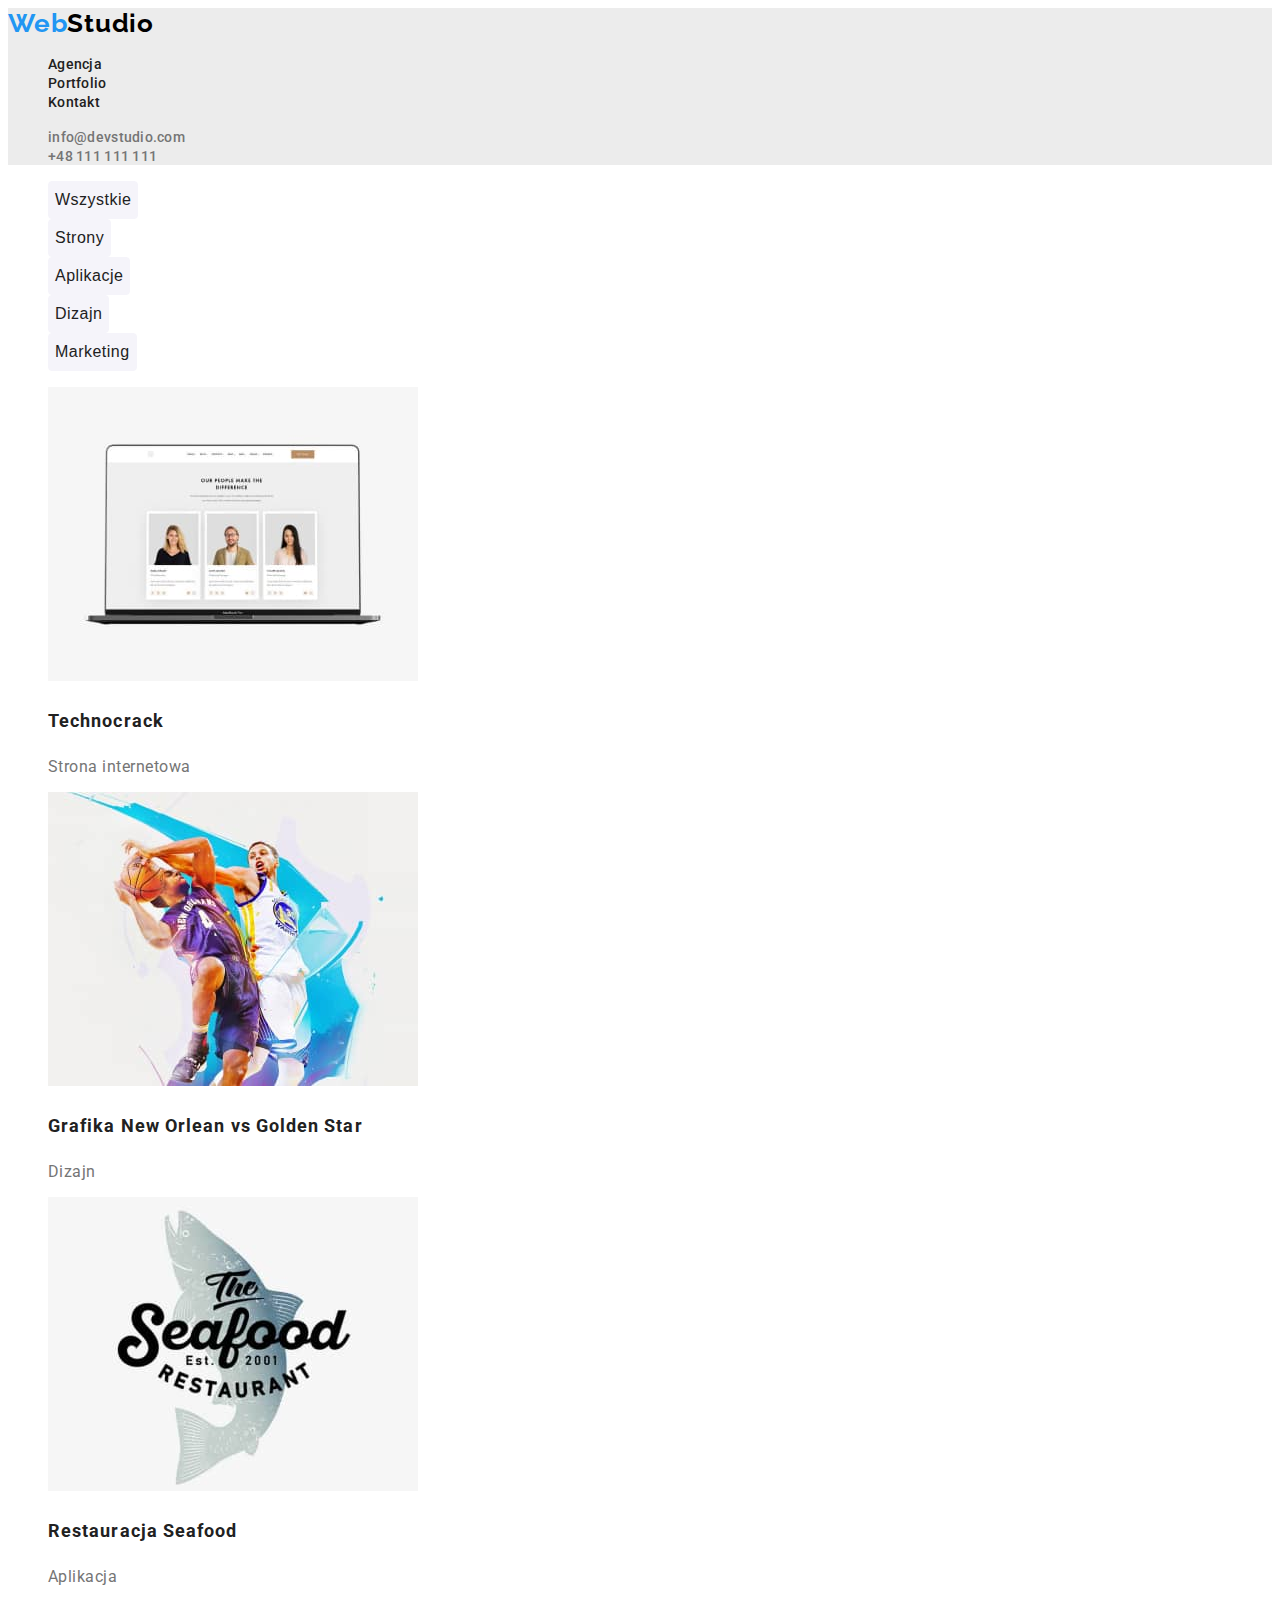
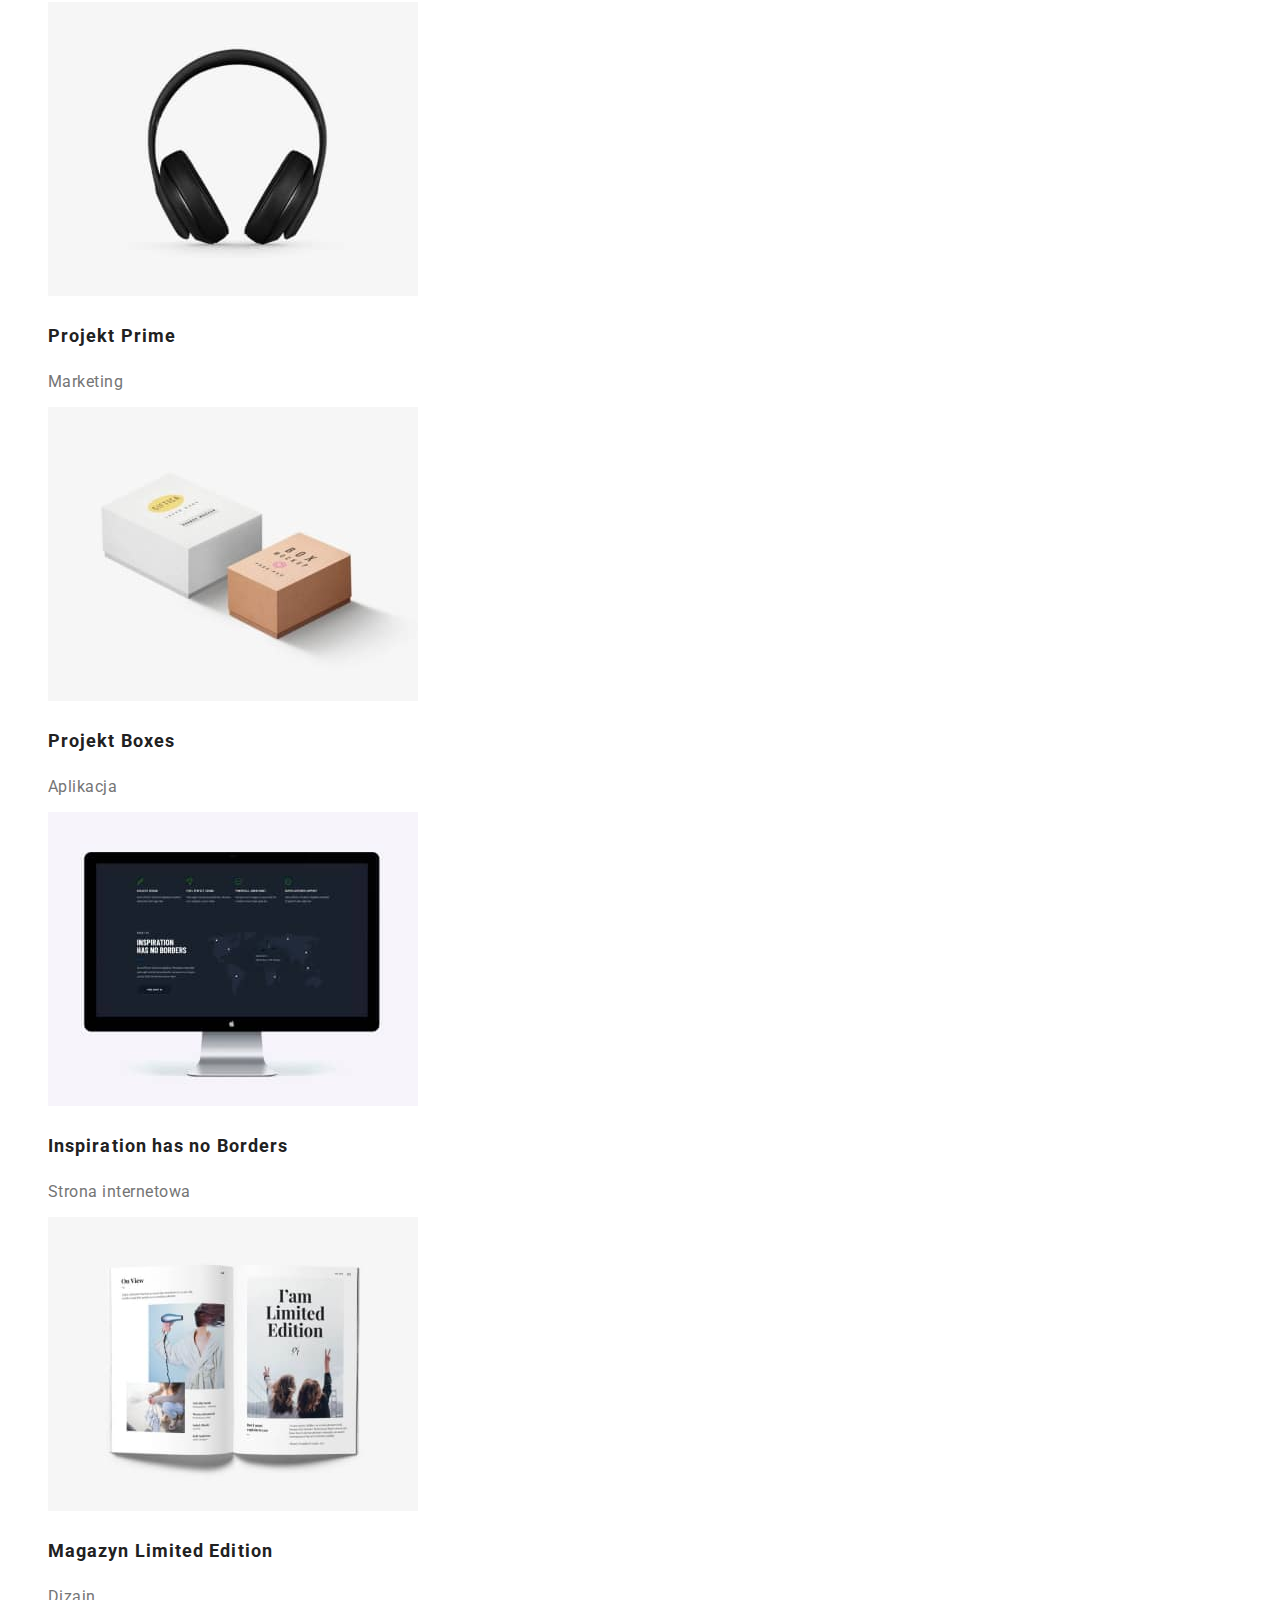
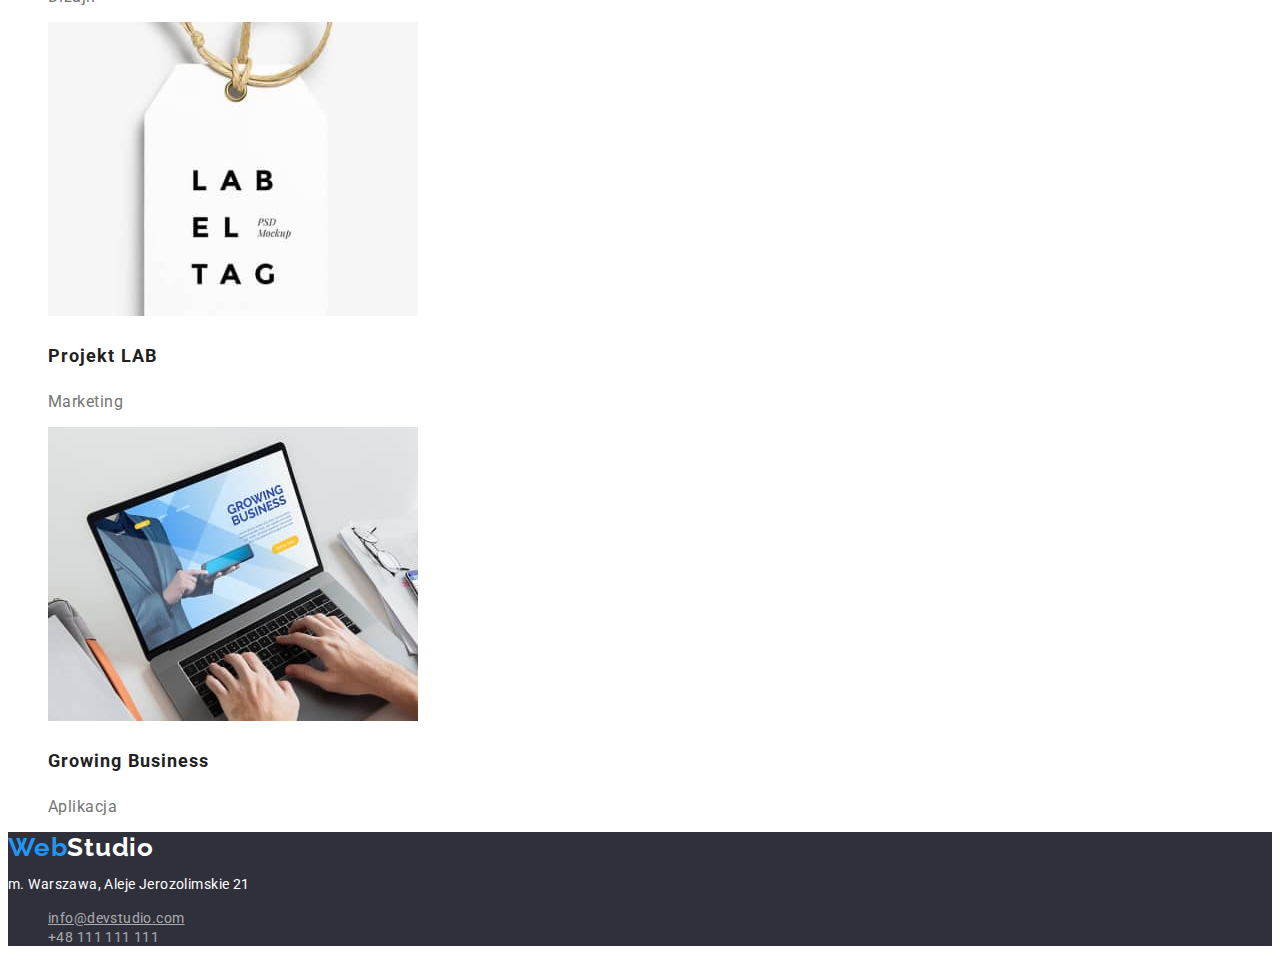
==== commit fd25265c: "I hope it's allredy done" ====
--- a/portfolio.html
+++ b/portfolio.html
@@ -31,12 +31,12 @@
     <main>
         <section>
             <h2 class="invisible">menu-list-1</h2>
-            <ul class="list ">
-                <li><button type="button">Wszystkie</button></li>
-                <li><button type="button">Strony</button></li>
-                <li><button type="button">Aplikacje</button></li>
-                <li><button type="button">Dizajn</button></li>
-                <li><button type="button">Marketing</button></li>
+            <ul class="list">
+                <li><button class="button-2" type="button">Wszystkie</button></li>
+                <li><button class="button-2"type="button">Strony</button></li>
+                <li><button class="button-2"type="button">Aplikacje</button></li>
+                <li><button class="button-2"type="button">Dizajn</button></li>
+                <li><button class="button-2"type="button">Marketing</button></li>
             </ul>
         </section>
         <section>
--- a/styles.css
+++ b/styles.css
@@ -1,5 +1,5 @@
 body{
-    font-family: 'Roboto', sans-serif;
+    font-family: 'Roboto', sans-serif, 'Raleway', sans-serif;
     color:black;
 }
 .headering{
@@ -14,7 +14,7 @@
 font-size: 26px ;
 font-weight: 700 ;
 color: #2196F3;
-line-height: 2;
+line-height: 1,2;
 letter-spacing: 0.03em;
 text-align: left;
 }
@@ -23,9 +23,10 @@
 font-family: 'Raleway', sans-serif;
 font-weight: 700;
 font-size: 26px;
-line-height: 2;
+line-height: 1,2;
 letter-spacing: 0.03em;
 text-align: left;
+color:#000000;
 }
 
 .studio-2{
@@ -33,7 +34,7 @@
 color:#FFFFFF;
 font-weight: 700;
 font-size: 26px;
-line-height: 2;
+line-height: 1,2;
 letter-spacing: 0.03em;
 text-align: left;
 }
@@ -45,28 +46,25 @@
 .navigation{
 font-weight: 500;
 font-size: 14px;
-line-height: 1,3;
+line-height: 1,15;
 letter-spacing: 0.02em;
 color:#212121;
 text-decoration: none;
-cursor: pointer;
+
 }
 
-.navigation:hover, 
-.navigation:focus{
+.navigation:hover, .navigation:focus, 
+.kontakt:hover, .kontakt:focus{
 color:#2196F3;
 }
 
 .kontakt{
 font-weight: 500;
 font-size: 14px;
-line-height: 1,3;
+line-height: 1,15;
 letter-spacing: 0.02em;
 text-decoration: none;
-}
-
-.kontakt:hover, .kontakt:focus{
- color:#2196F3;   
+color: #757575;
 }
 
 .theme{
@@ -76,10 +74,26 @@
 .theme-1{
 font-weight: 900;
 font-size: 44px;
-line-height: 5;
+line-height: 1,36;
 text-align: center;
 letter-spacing: 0.06em;
 color:#FFFFFF;  
+}
+
+.button-1{
+background-color:#2196F3 ;
+display: block;
+height: 50px;
+width: 200;
+border: 2px solid #2196F3;
+color:#FFFFFF;
+text-align: center;
+border-radius: 4px;
+font-weight: 700;
+font-size: 16px;
+line-height: 1,87;
+letter-spacing: 0.06em;
+cursor: pointer;
 }
 
 .invisible{
@@ -89,14 +103,14 @@
 .lorem1{
 font-weight: 700;
 font-size: 14px;
-line-height: 1,2;
+line-height: 1,14;
 letter-spacing: 0.03em;
 color: #212121;
 }
 
 .lorem2{
 font-size: 14px;
-line-height: 1,3;
+line-height: 1,7;
 letter-spacing: 0.03em;
 color: #757575;
 }
@@ -104,7 +118,7 @@
 .part-1{
 font-weight: 700;
 font-size: 36px;
-line-height: 2px;
+line-height: 1,12;
 text-align: center;
 letter-spacing: 0.03em;
 color: #212121;
@@ -113,14 +127,14 @@
 .name{
 font-weight: 500;
 font-size: 16px;
-line-height: 1,8;
+line-height: 1,19;
 letter-spacing: 0.03em;
 color: #212121;
 }
 
 .position-1{
 font-size: 16px;
-line-height: 1,8;
+line-height: 1,19;
 letter-spacing: 0.03em;
 color: #757575;
 }
@@ -128,7 +142,7 @@
 .navigation-2{
 font-style: normal;
 font-size: 14px;
-line-height: 2;
+line-height: 1,7;
 letter-spacing: 0.03em;
 text-decoration: none;
 }
@@ -138,7 +152,7 @@
 .city-1 {
 color:rgba(255, 255, 255, 0.6);
 }
-.navigation-3:hover, .navigation-3:focus{
+.city-1:hover, .city-1:focus{
 color:#2196F3; 
 }
 .different{
@@ -147,19 +161,36 @@
 .name-2{
 font-weight: 700;
 font-size: 18px;
-line-height: 36px;
+line-height: 2;
 letter-spacing: 0.06em;
 color: #212121;
 text-align: left;
+cursor: pointer;
 }
 .position-2{
 font-size: 16px;
-line-height: 30px;
+line-height: 1,87;
 letter-spacing: 0.03em;
 color: #757575;
 text-align: left;
+}
 
+.button-2{
+    background-color:#F5F4FA ;
+    height: 38px;
+    width: 114;
+    border: 1px solid #F5F4FA;
+    color:#212121;
+    text-align: center;
+    border-radius: 4px;
+    font-weight: 500;
+    font-size: 16px;
+    line-height: 1,62;
+    letter-spacing: 0.03em;
+    cursor: pointer;  
 }
-    font-family: 'Raleway', sans-serif;
 
-    font-family: 'Roboto', sans-serif;+.button-2:hover, .button-2:focus{
+background-color: #2196F3;
+color:#ffffff;
+} 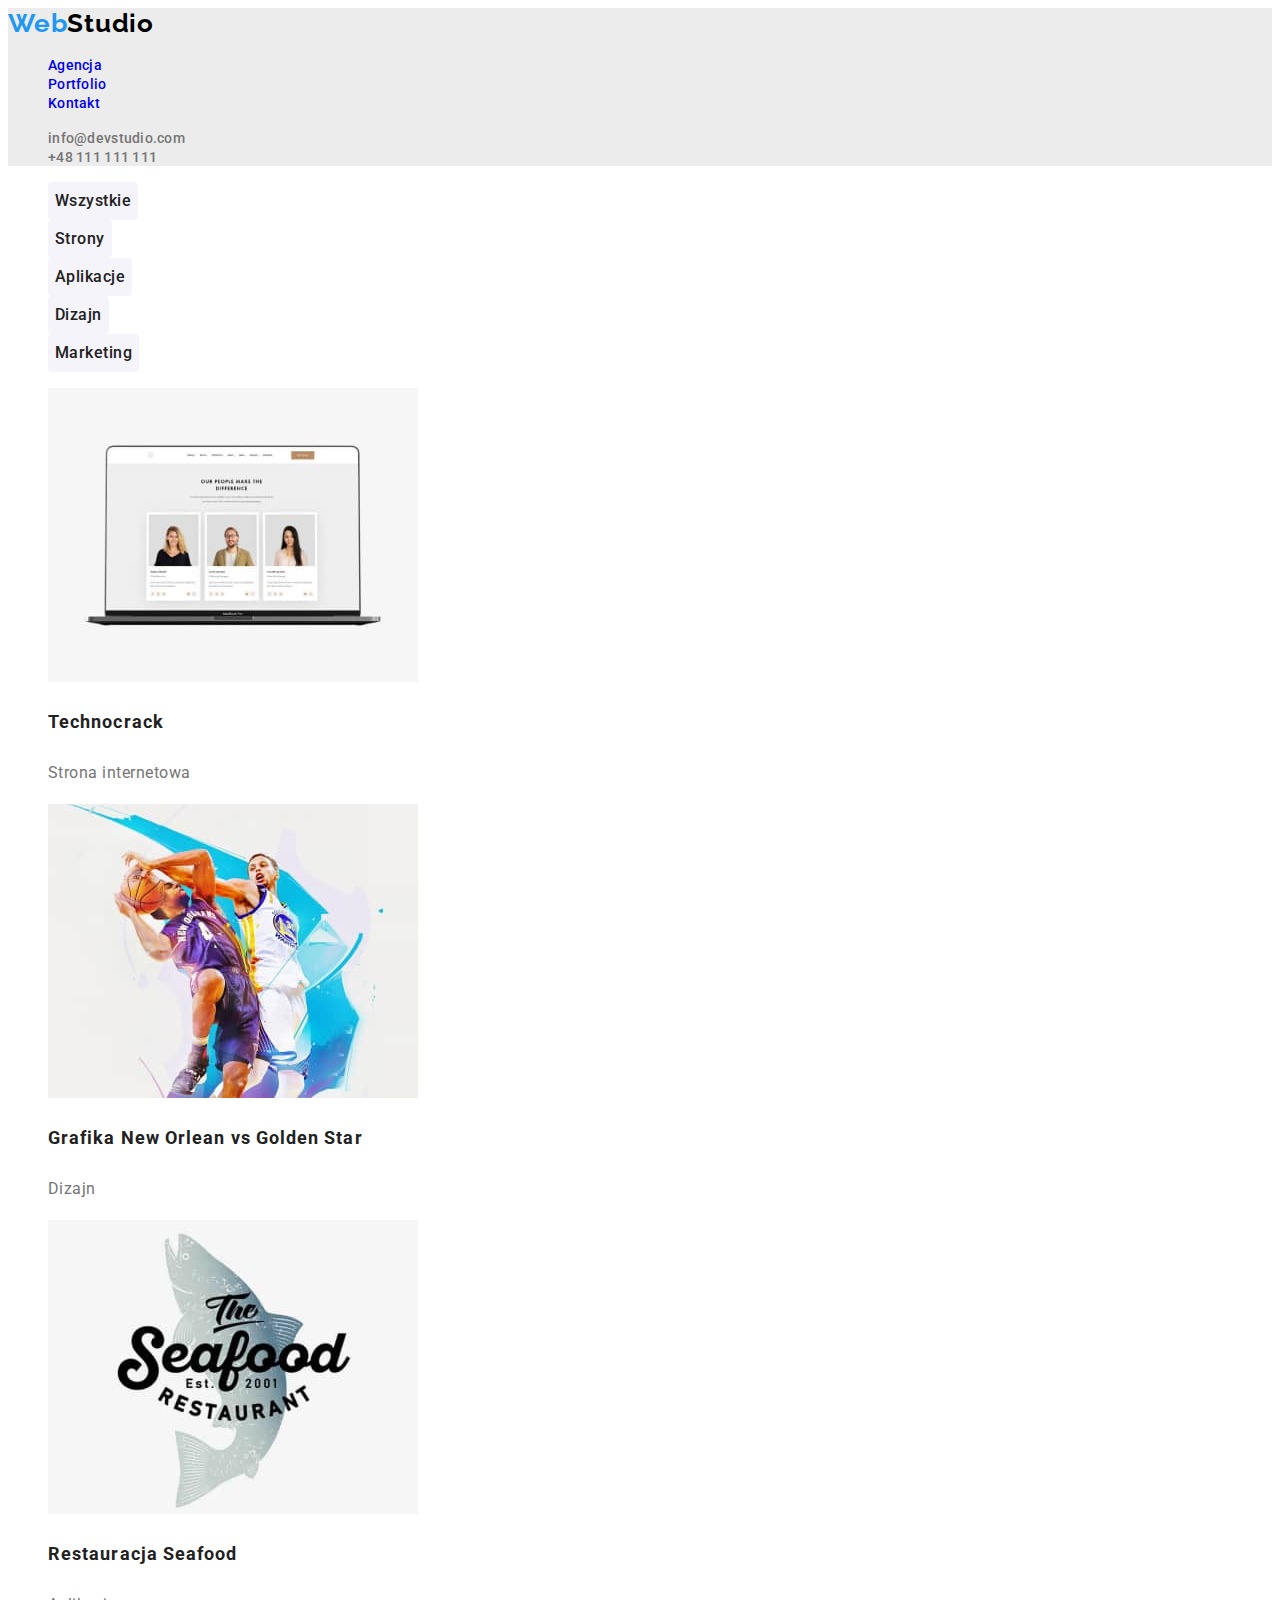
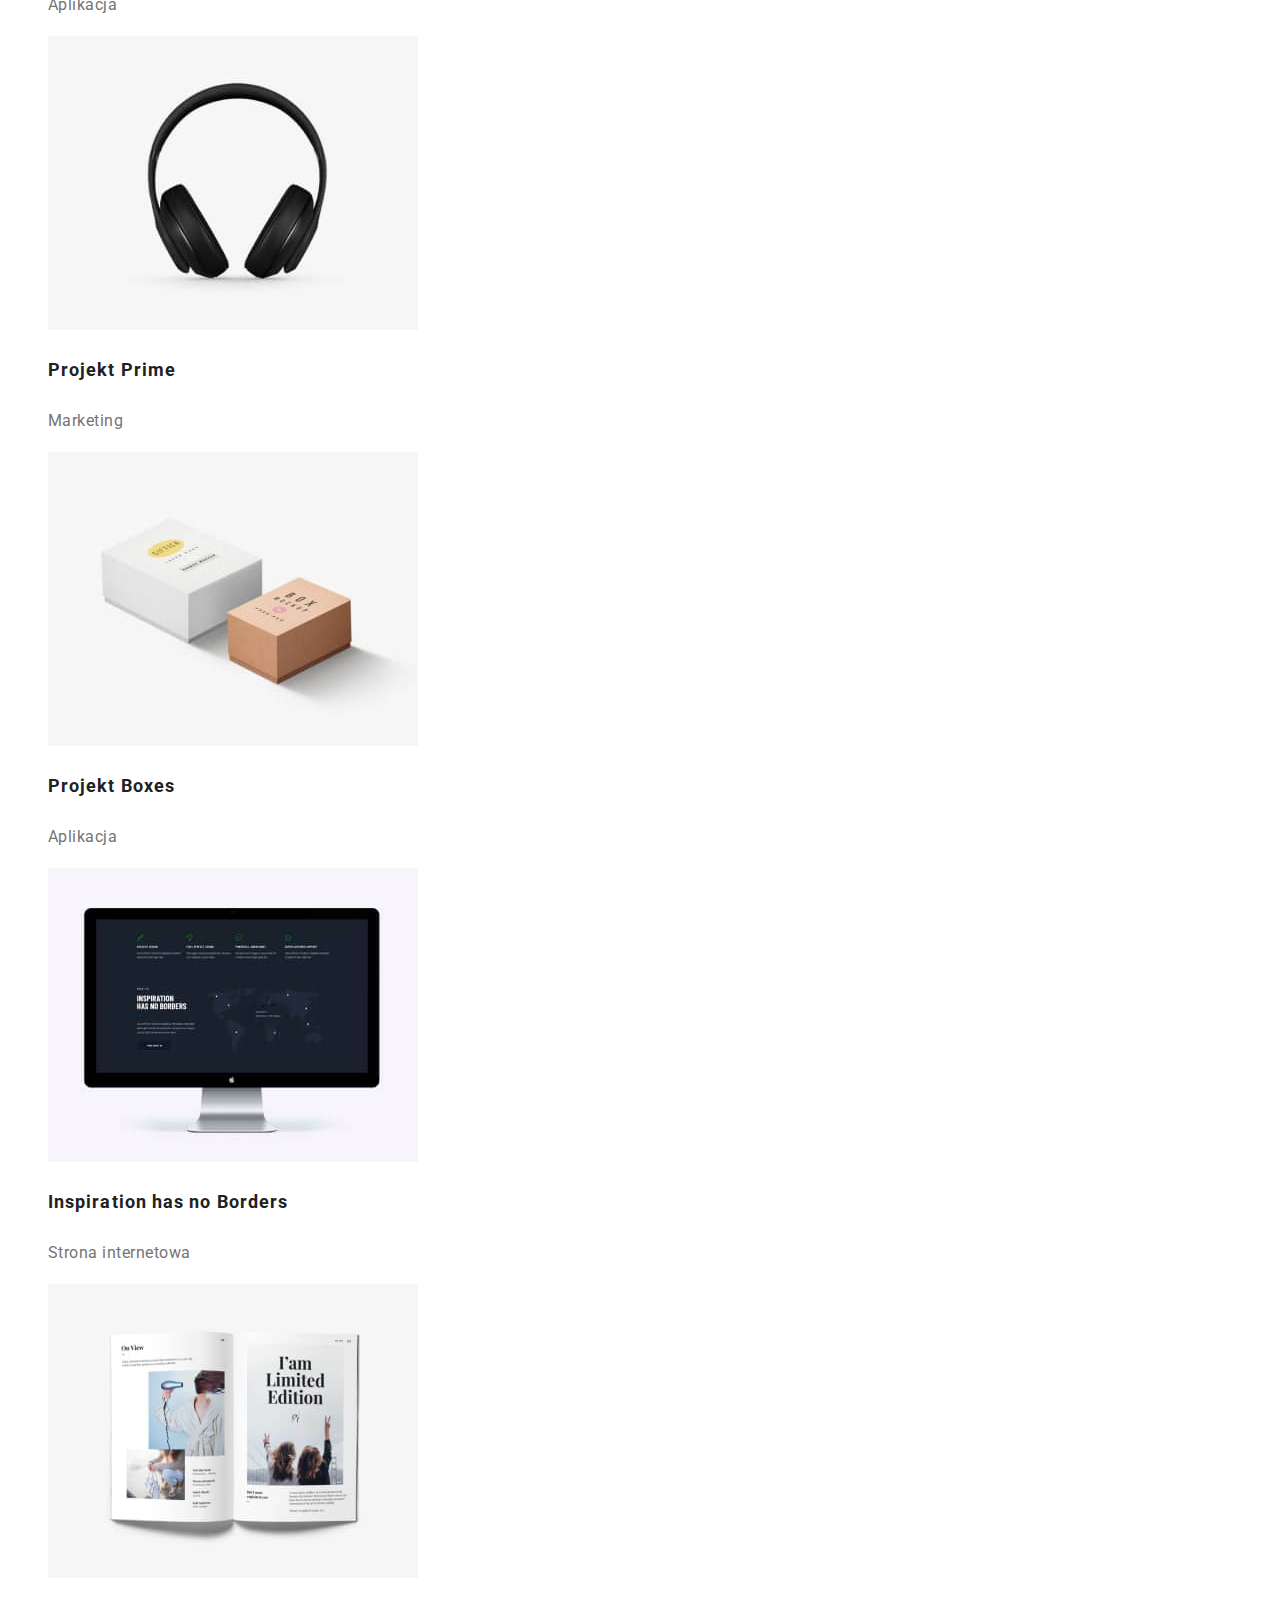
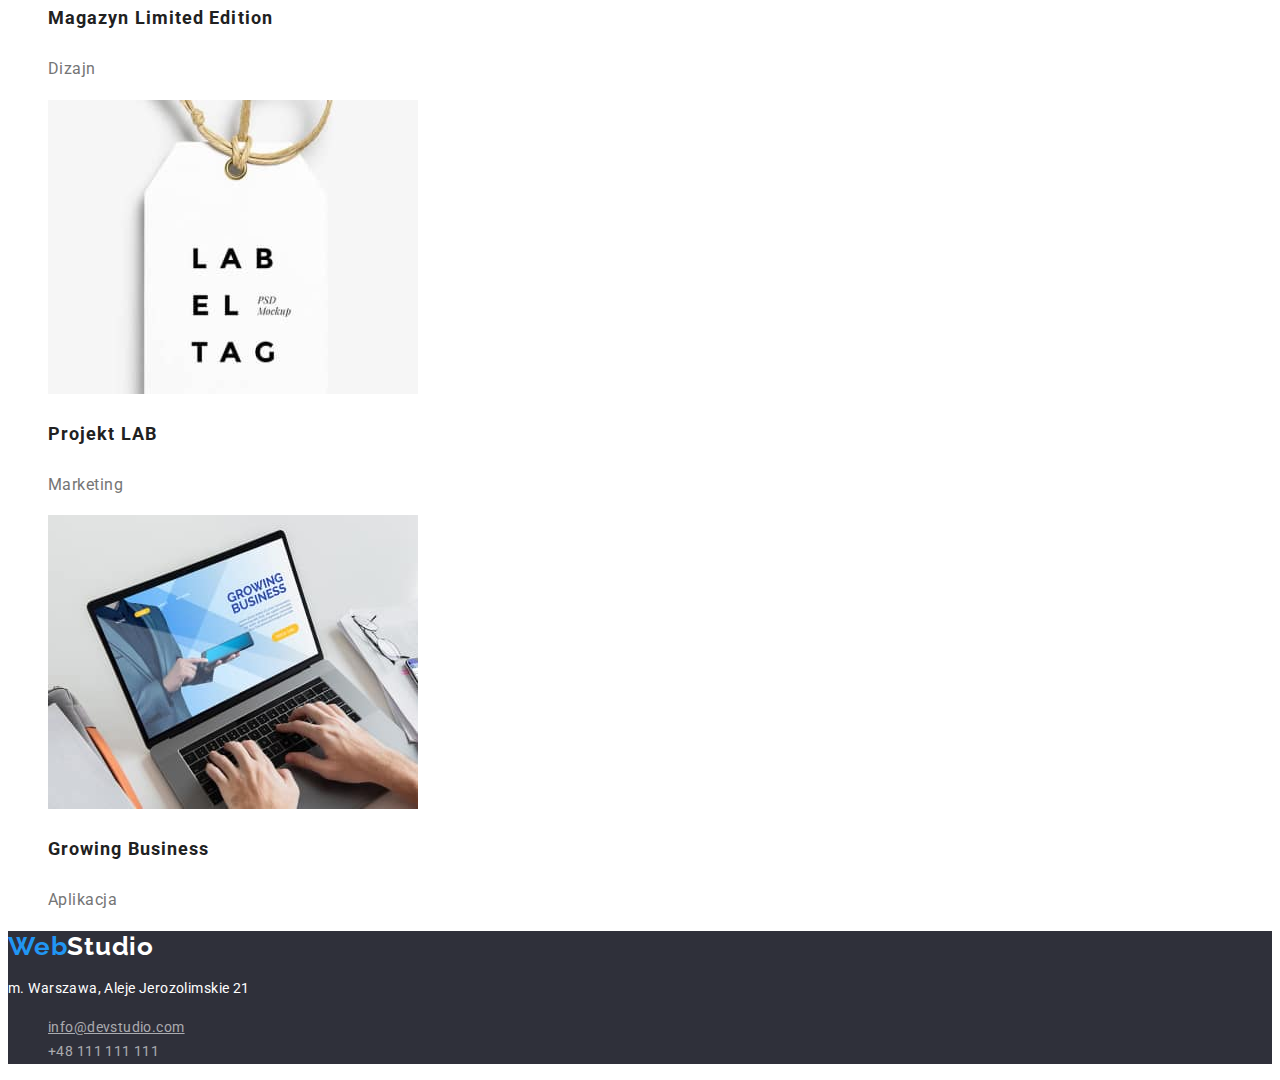
==== commit f5ee983f: "." ====
--- a/portfolio.html
+++ b/portfolio.html
@@ -8,7 +8,7 @@
     <link rel="preconnect" href="https://fonts.googleapis.com">
 <link rel="preconnect" href="https://fonts.gstatic.com" crossorigin>
 <link href="https://fonts.googleapis.com/css2?family=Raleway:wght@700&family=Roboto:wght@400;500;700;900&display=swap" rel="stylesheet"> 
-    <link rel="stylesheet" href="./styles.css"/>
+    <link rel="stylesheet" href="./css/styles.css"/>
 </head>
 <body>
     <header class="headering">
--- a/css/styles.css
+++ b/css/styles.css
@@ -0,0 +1,194 @@
+body{
+    font-family: 'Roboto', sans-serif, 'Raleway', sans-serif;
+    color:#212121;
+}
+:root {
+--brandColor: #2196F3;
+}
+
+.headering{
+    background-color: #ECECEC;
+}
+
+.logo{
+    text-decoration: none;
+}
+.web{
+font-family: 'Raleway', sans-serif;
+font-size: 26px ;
+font-weight: 700 ;
+color: #2196F3;
+line-height: 1.2;
+letter-spacing: 0.03em;
+text-align: left;
+}
+
+.studio{
+font-family: 'Raleway', sans-serif;
+font-weight: 700;
+font-size: 26px;
+line-height: 1.2;
+letter-spacing: 0.03em;
+text-align: left;
+color:#000000;
+}
+
+.studio-2{
+font-family: 'Raleway', sans-serif;
+color:#FFFFFF;
+font-weight: 700;
+font-size: 26px;
+line-height: 1.2;
+letter-spacing: 0.03em;
+text-align: left;
+}
+
+.list {
+list-style-type: none;
+}
+
+.navigation{
+font-weight: 500;
+font-size: 14px;
+line-height: 1.15;
+letter-spacing: 0.02em;
+text-decoration: none;
+
+}
+
+.navigation:hover, .navigation:focus, 
+.kontakt:hover, .kontakt:focus{
+color:#2196F3;
+}
+
+.kontakt{
+font-weight: 500;
+font-size: 14px;
+line-height: 1.15;
+letter-spacing: 0.02em;
+text-decoration: none;
+color: #757575;
+}
+
+.theme{
+background-color: #2F303A;;
+}
+
+.theme-1{
+font-weight: 900;
+font-size: 44px;
+line-height: 1.36;
+text-align: center;
+letter-spacing: 0.06em;
+color:#FFFFFF;  
+}
+
+.button-1{
+background-color:#2196F3 ;
+display: block;
+font-family: inherit;
+height: 50px;
+width: 200;
+border: 2px solid #2196F3;
+color:#FFFFFF;
+text-align: center;
+border-radius: 4px;
+font-weight: 700;
+font-size: 16px;
+line-height: 1.87;
+letter-spacing: 0.06em;
+cursor: pointer;
+}
+
+.invisible{
+display:none;
+}
+
+.lorem1{
+font-size: 14px;
+line-height: 1.14;
+letter-spacing: 0.03em;
+}
+
+.lorem2{
+font-size: 14px;
+line-height: 1.7;
+letter-spacing: 0.03em;
+color: #757575;
+}
+
+.part-1{
+font-size: 36px;
+line-height: 1.12;
+text-align: center;
+letter-spacing: 0.03em;
+}
+
+.name{
+font-weight: 500;
+font-size: 16px;
+line-height: 1.19;
+letter-spacing: 0.03em;
+}
+
+.position-1{
+font-size: 16px;
+line-height: 1.19;
+letter-spacing: 0.03em;
+color: #757575;
+}
+
+.navigation-2{
+font-style: normal;
+font-size: 14px;
+line-height: 1.7;
+letter-spacing: 0.03em;
+text-decoration: none;
+}
+.city{
+color:#FFFFFF;
+}
+.city-1 {
+color:rgba(255, 255, 255, 0.6);
+}
+.city-1:hover, .city-1:focus{
+color:#2196F3; 
+}
+.different{
+text-decoration-line: underline;
+}
+.name-2{
+font-size: 18px;
+line-height: 2;
+letter-spacing: 0.06em;
+text-align: left;
+}
+
+.position-2{
+font-size: 16px;
+line-height: 1.87;
+letter-spacing: 0.03em;
+color: #757575;
+text-align: left;
+}
+
+.button-2{
+background-color:#F5F4FA ;
+font-family: inherit;
+height: 38px;
+width: 114;
+border: 1px solid #F5F4FA;
+color:#212121;
+text-align: center;
+border-radius: 4px;
+font-weight: 500;
+font-size: 16px;
+line-height: 1.62;
+letter-spacing: 0.03em;
+cursor: pointer;  
+}
+
+.button-2:hover, .button-2:focus{
+background-color: #2196F3;
+color:#ffffff;
+} 